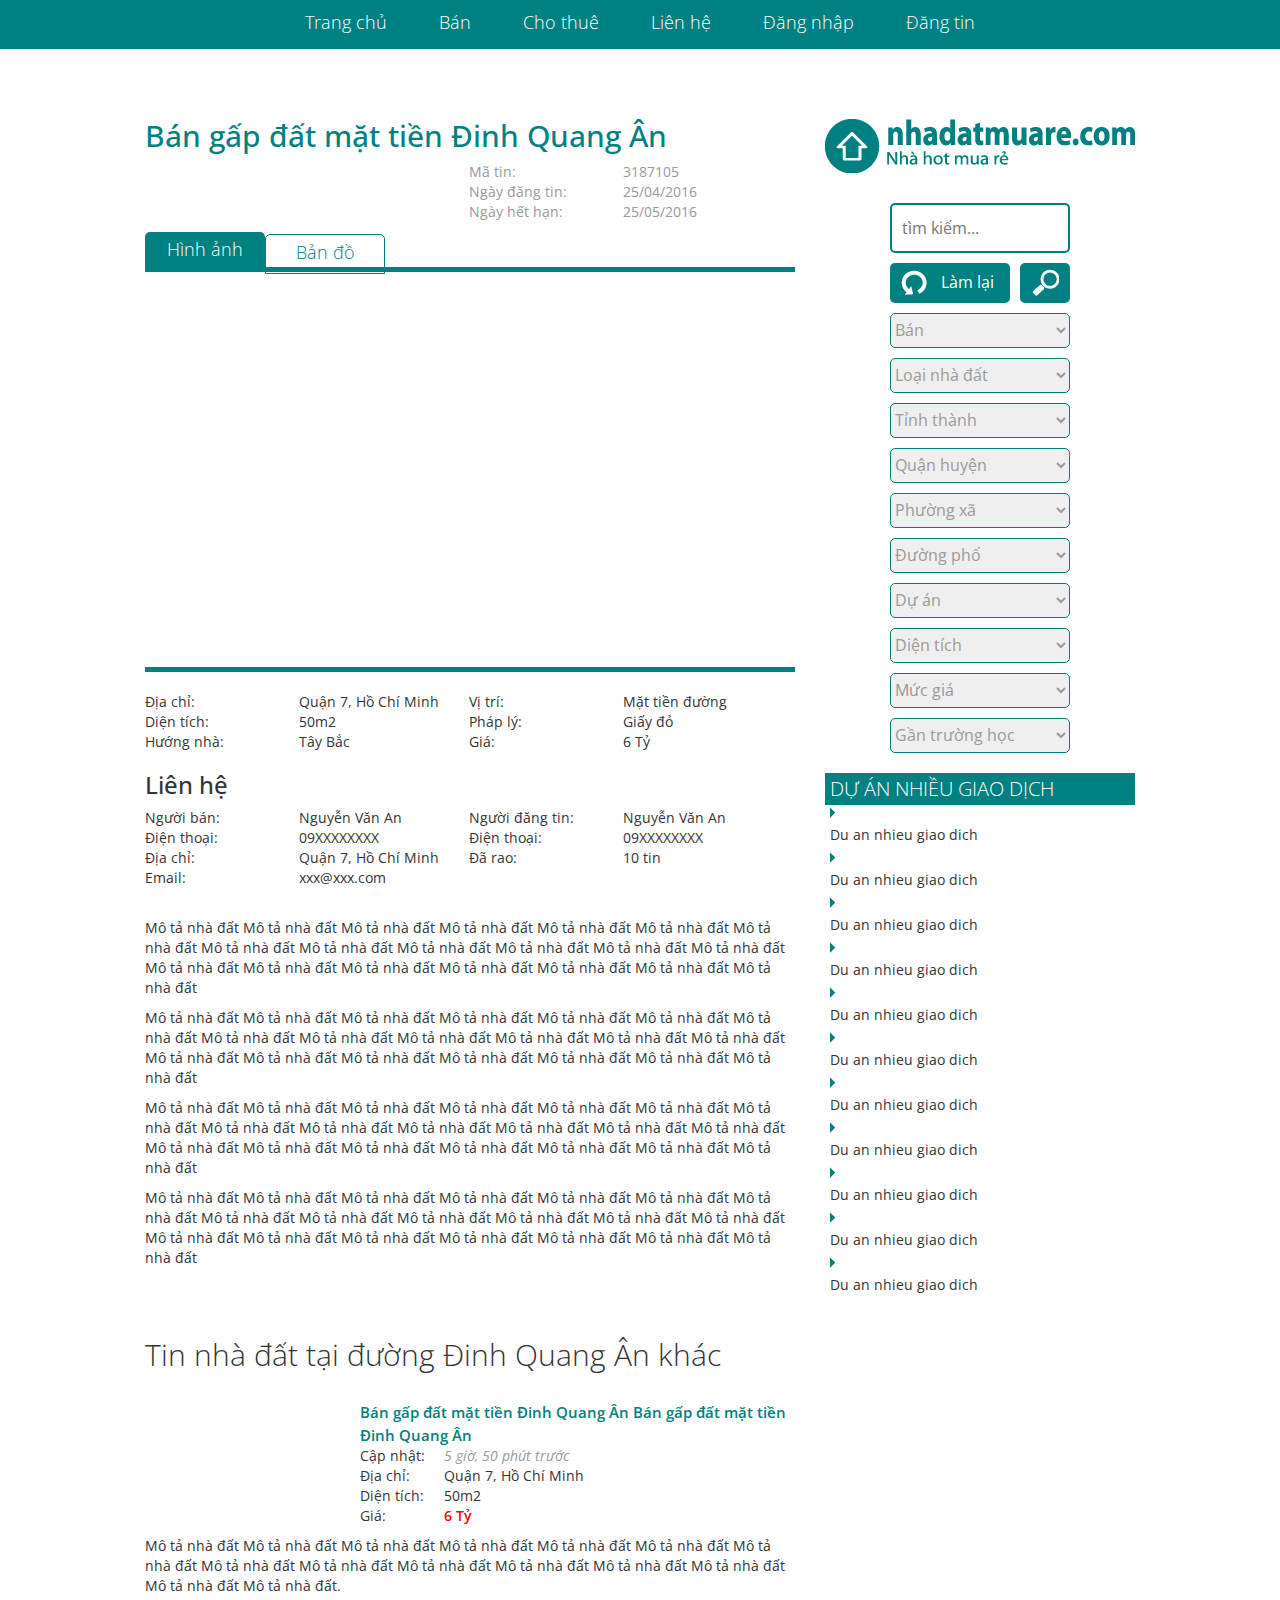
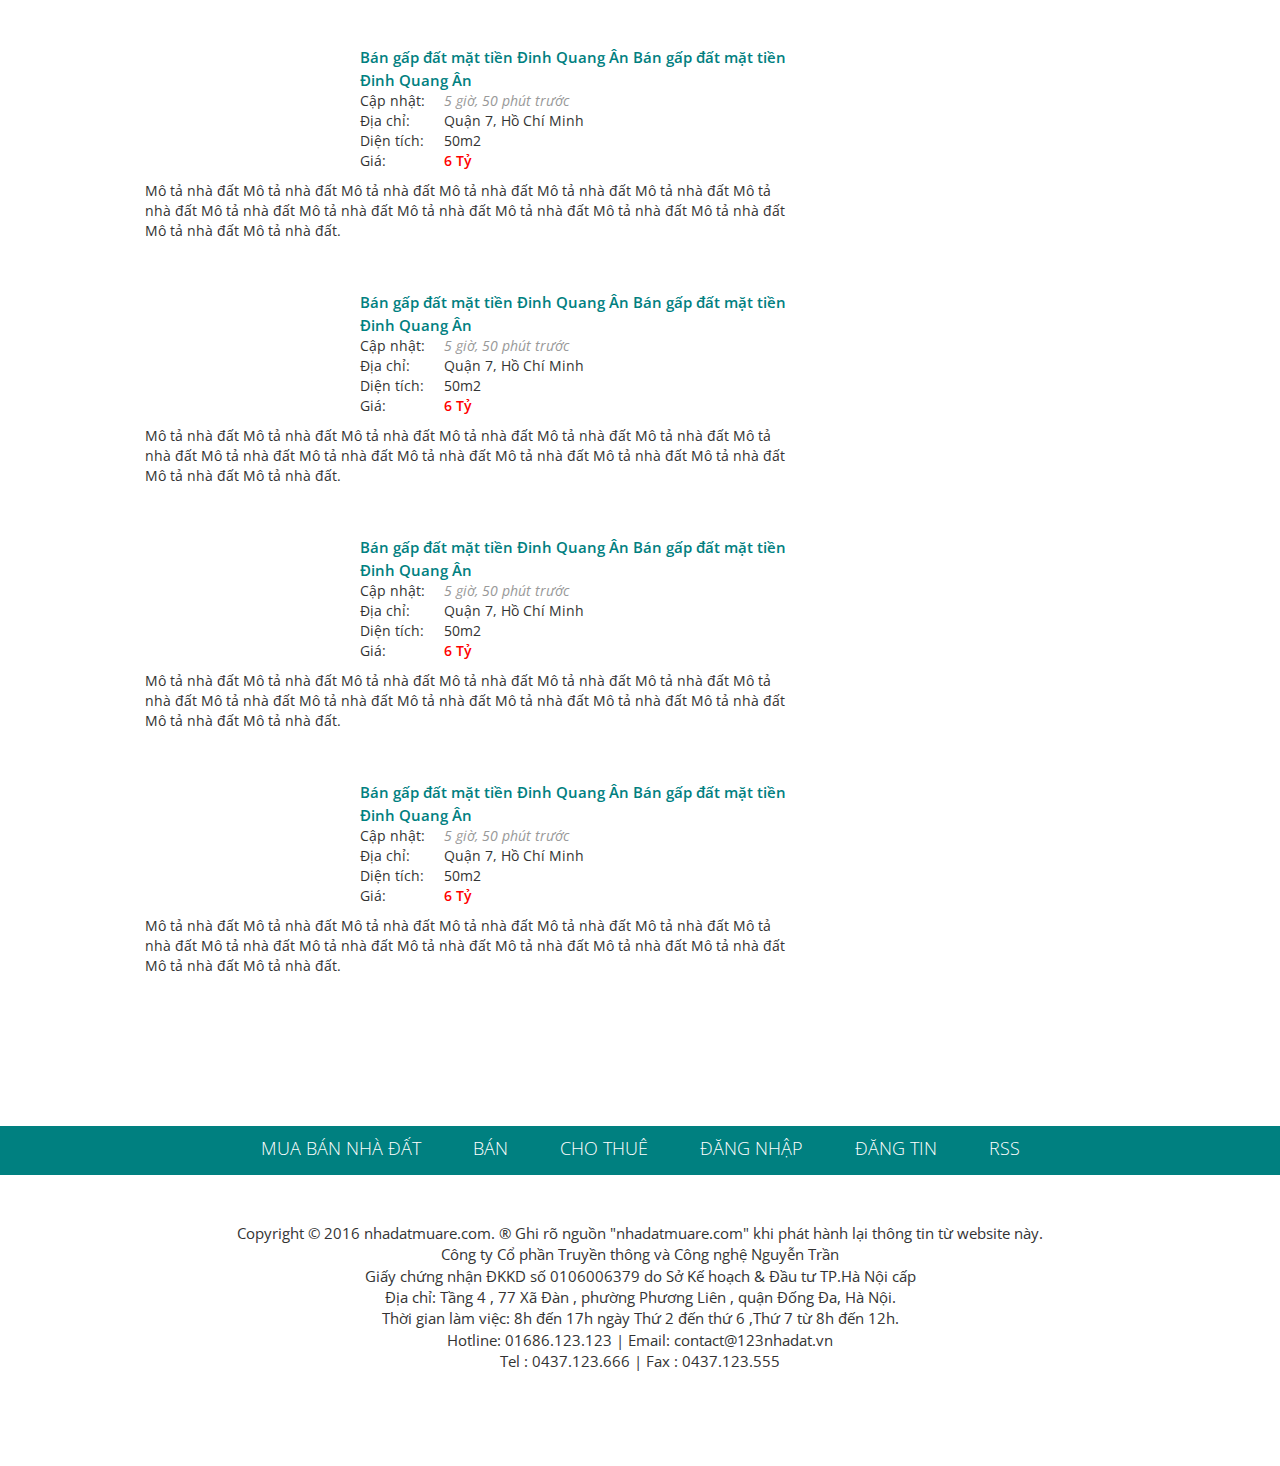
==== details.html @ 0d8617b7 "add Details page" ====
<!DOCTYPE html PUBLIC "-//W3C//DTD XHTML 1.0 Transitional//EN" "http://www.w3.org/TR/xhtml1/DTD/xhtml1-transitional.dtd">

<html>
	<head>
		<meta name="viewport" content="width=device-width, user-scalable=no, initial-scale=1.0, minimum-scale=1.0, maximum-scale=1.0">
		<meta http-equiv="content-language" content="vi-vn" />
		<meta http-equiv="content-type" content="text/html; charset=UTF-8">
		<title>Nhà hot mua rẻ</title>
		
		<link rel="stylesheet" type="text/css" href="bootstrap.min.css" />
		<link rel="stylesheet" type="text/css" href="style.css" />
		<link href='https://fonts.googleapis.com/css?family=Open+Sans:400,300,600,300italic,400italic,600italic,700,700italic,800italic,800&subset=latin,vietnamese' rel='stylesheet' type='text/css'>
		<style type="text/css">
	        @font-face {
	            font-family: 'Glyphicons Halflings';
	            src: url('fonts/glyphicons-halflings-regular.eot');
	        }
 		</style>
		<script src="bootstrap.min.js"></script>
		<script src="npm.js"></script>

	</head>
	<body >
		<div>
			<!-- HEADER -->
			<div>
				<!-- Nav bar -->
				<div class="NavArea">
					<ul class="nav nav-pills">
						<li><a href="#">Trang chủ</a></li>
						<li class="dropdown"><a href="#">Bán</a>
							<ul class="dropdown-menu" aria-labelledby="dropdownMenu1">
								<li><a href="#">Biệt thự</a></li>
								<li><a href="#">Đất nền dự án</a></li>
								<li><a href="#">Căn hộ chung cư</a></li>
								<li><a href="#">Nhà riêng</a></li>
								<li><a href="#">Nhà mặt phố</a></li>
								<li><a href="#">Nhà phân lô</a></li>
								<li><a href="#">Đất</a></a></li>
								<li><a href="#">Trang trại, khu nghỉ dưỡng</a></li>
								<li><a href="#">Kho, nhà xưởng</a></li>
								<li><a href="#">Khách sạn, nhà nghỉ</a></li>
								<li><a href="#">Mặt bằng, cửa hàng</a></li>
							</ul>	
						</li>
						<li><a href="#">Cho thuê</a></li>
						<li><a href="#">Liên hệ</a></li>
						<li><a href="#">Đăng nhập</a></li>
						<li><a href="#">Đăng tin</a></li>
					</ul>

				</div>

				
					

			</div>	

			<!-- PHẦN TIN TỨC -->
			<div class="container">
				<div class="col-xs-8">
					<div class="DetailsPage">
						<!-- PHẦN TIN CHI TIẾT -->
						<h2 id="DetailsTitle">Bán gấp đất mặt tiền Đinh Quang Ân</h2>

						<ul class="Info Blur">
							<li>
								<label>Mã tin:</label>
								<span>3187105</span>
							</li>
							<li>
								<label>Ngày đăng tin:</label>
								<span>25/04/2016</span>
							</li>
							<li>
								<label>Ngày hết hạn:</label>
								<span>25/05/2016</span>
							</li>
						</ul>	


						<div id="Details">
							<!-- HÌNH ẢNH & BẢN ĐỒ -->
							<div id="Tabs">
								<span class="activated" id="ImagesTab"><a href="#">Hình ảnh</a></span>
								<span id="MapTab"><a href="#">Bản đồ</a></span>
							</div>
							<div id="Details_Images">
								<img src="images/Images_1.jpg">
							</div>
						</div>

						<!-- Tóm tắt thông tin quan trọng -->
						<div>
							<ul class="Info LeftColumn">
								<li>
									<label>Địa chỉ:</label>
									<span>Quận 7, Hồ Chí Minh</span>
								</li>
								<li>
									<label>Diện tích:</label>
									<span>50m2</span>
								</li>
								<li>
									<label>Hướng nhà:</label>
									<span>Tây Bắc</span>
								</li>
							</ul>
							<ul class="Info">
								<li>
									<label>Vị trí:</label>
									<span>Mặt tiền đường</span>
								</li>
								<li>
									<label>Pháp lý:</label>
									<span>Giấy đỏ</span>
								</li>
								<li>
									<label>Giá:</label>
									<span>6 Tỷ</span>
								</li>
							</ul>	
						</div>


						<!-- Liên hệ -->
						<h3>Liên hệ</h3>
						<div>
							<ul class="Info LeftColumn">
								<li>
									<label>Người bán:</label>
									<span>Nguyễn Văn An</span>
								</li>
								<li>
									<label>Điện thoại:</label>
									<span>09XXXXXXXX</span>
								</li>
								<li>
									<label>Địa chỉ:</label>
									<span>Quận 7, Hồ Chí Minh</span>
								</li>
								<li>
									<label>Email:</label>
									<span>xxx@xxx.com</span>
								</li>
							</ul>
							<ul class="Info">
								<li>
									<label>Người đăng tin:</label>
									<span>Nguyễn Văn An</span>
								</li>
								<li>
									<label>Điện thoại:</label>
									<span>09XXXXXXXX</span>
								</li>
								<li>
									<label>Đã rao:</label>
									<span>10 tin</span>
								</li>
							</ul>	
						</div>

						<!-- Thông tin chi tiết -->
						<div class="DetailsInfo">
							<p>Mô tả nhà đất Mô tả nhà đất Mô tả nhà đất Mô tả nhà đất Mô tả nhà đất Mô tả nhà đất Mô tả nhà đất Mô tả nhà đất Mô tả nhà đất Mô tả nhà đất Mô tả nhà đất Mô tả nhà đất Mô tả nhà đất Mô tả nhà đất Mô tả nhà đất Mô tả nhà đất Mô tả nhà đất Mô tả nhà đất Mô tả nhà đất Mô tả nhà đất </p>
							<p>Mô tả nhà đất Mô tả nhà đất Mô tả nhà đất Mô tả nhà đất Mô tả nhà đất Mô tả nhà đất Mô tả nhà đất Mô tả nhà đất Mô tả nhà đất Mô tả nhà đất Mô tả nhà đất Mô tả nhà đất Mô tả nhà đất Mô tả nhà đất Mô tả nhà đất Mô tả nhà đất Mô tả nhà đất Mô tả nhà đất Mô tả nhà đất Mô tả nhà đất </p>
							<p>Mô tả nhà đất Mô tả nhà đất Mô tả nhà đất Mô tả nhà đất Mô tả nhà đất Mô tả nhà đất Mô tả nhà đất Mô tả nhà đất Mô tả nhà đất Mô tả nhà đất Mô tả nhà đất Mô tả nhà đất Mô tả nhà đất Mô tả nhà đất Mô tả nhà đất Mô tả nhà đất Mô tả nhà đất Mô tả nhà đất Mô tả nhà đất Mô tả nhà đất </p>
							<p>Mô tả nhà đất Mô tả nhà đất Mô tả nhà đất Mô tả nhà đất Mô tả nhà đất Mô tả nhà đất Mô tả nhà đất Mô tả nhà đất Mô tả nhà đất Mô tả nhà đất Mô tả nhà đất Mô tả nhà đất Mô tả nhà đất Mô tả nhà đất Mô tả nhà đất Mô tả nhà đất Mô tả nhà đất Mô tả nhà đất Mô tả nhà đất Mô tả nhà đất </p>	
						</div>	

					</div>



					<!-- PHẦN TIN LIÊN QUAN -->
					<div class="RelatedNews">
						<h2 id="NewsTitle">Tin nhà đất tại đường Đinh Quang Ân khác</h2>
						<div class="News">
							<div class="News_Images">
								<a href="#"><img src="images/Images_1.jpg"></a>
							</div>	
							<h3><a href="#">Bán gấp đất mặt tiền Đinh Quang Ân Bán gấp đất mặt tiền Đinh Quang Ân</a></h3>
							<ul>
								<li>
									<label>Cập nhật:</label>
									<span class="update_timestamp">5 giờ, 50 phút trước</span>
								</li>
								<li>
									<label>Địa chỉ:</label>
									<span>Quận 7, Hồ Chí Minh</span>
								</li>	
								<li>
									<label>Diện tích:</label>
									<span>50m2</span>
								</li>	
								<li>
									<label>Giá:</label>
									<span class="pricetag">6 Tỷ</span>
								</li>
							</ul>
							<p>Mô tả nhà đất Mô tả nhà đất Mô tả nhà đất Mô tả nhà đất Mô tả nhà đất Mô tả nhà đất Mô tả nhà đất Mô tả nhà đất Mô tả nhà đất Mô tả nhà đất Mô tả nhà đất  Mô tả nhà đất Mô tả nhà đất Mô tả nhà đất Mô tả nhà đất.</p>			
						</div>

						<div class="News">
							<div class="News_Images">
								<a href="#"><img src="images/Images_1.jpg"></a>
							</div>
							<h3><a href="#">Bán gấp đất mặt tiền Đinh Quang Ân Bán gấp đất mặt tiền Đinh Quang Ân</a></h3>
							<ul>
								<li>
									<label>Cập nhật:</label>
									<span class="update_timestamp">5 giờ, 50 phút trước</span>
								</li>
								<li>
									<label>Địa chỉ:</label>
									<span>Quận 7, Hồ Chí Minh</span>
								</li>	
								<li>
									<label>Diện tích:</label>
									<span>50m2</span>
								</li>	
								<li>
									<label>Giá:</label>
									<span class="pricetag">6 Tỷ</span>
								</li>
							</ul>
							<p>Mô tả nhà đất Mô tả nhà đất Mô tả nhà đất Mô tả nhà đất Mô tả nhà đất Mô tả nhà đất Mô tả nhà đất Mô tả nhà đất Mô tả nhà đất Mô tả nhà đất Mô tả nhà đất  Mô tả nhà đất Mô tả nhà đất Mô tả nhà đất Mô tả nhà đất.</p>			
						</div>

						<div class="News">
							<div class="News_Images">
								<a href="#"><img src="images/Images_1.jpg"></a>
							</div>
							<h3><a href="#">Bán gấp đất mặt tiền Đinh Quang Ân Bán gấp đất mặt tiền Đinh Quang Ân</a></h3>
							<ul>
								<li>
									<label>Cập nhật:</label>
									<span class="update_timestamp">5 giờ, 50 phút trước</span>
								</li>
								<li>
									<label>Địa chỉ:</label>
									<span>Quận 7, Hồ Chí Minh</span>
								</li>	
								<li>
									<label>Diện tích:</label>
									<span>50m2</span>
								</li>	
								<li>
									<label>Giá:</label>
									<span class="pricetag">6 Tỷ</span>
								</li>
							</ul>
							<p>Mô tả nhà đất Mô tả nhà đất Mô tả nhà đất Mô tả nhà đất Mô tả nhà đất Mô tả nhà đất Mô tả nhà đất Mô tả nhà đất Mô tả nhà đất Mô tả nhà đất Mô tả nhà đất  Mô tả nhà đất Mô tả nhà đất Mô tả nhà đất Mô tả nhà đất.</p>			
						</div>

						<div class="News">
							<div class="News_Images">
								<a href="#"><img src="images/Images_1.jpg"></a>
							</div>
							<h3><a href="#">Bán gấp đất mặt tiền Đinh Quang Ân Bán gấp đất mặt tiền Đinh Quang Ân</a></h3>
							<ul>
								<li>
									<label>Cập nhật:</label>
									<span class="update_timestamp">5 giờ, 50 phút trước</span>
								</li>
								<li>
									<label>Địa chỉ:</label>
									<span>Quận 7, Hồ Chí Minh</span>
								</li>	
								<li>
									<label>Diện tích:</label>
									<span>50m2</span>
								</li>	
								<li>
									<label>Giá:</label>
									<span class="pricetag">6 Tỷ</span>
								</li>
							</ul>
							<p>Mô tả nhà đất Mô tả nhà đất Mô tả nhà đất Mô tả nhà đất Mô tả nhà đất Mô tả nhà đất Mô tả nhà đất Mô tả nhà đất Mô tả nhà đất Mô tả nhà đất Mô tả nhà đất  Mô tả nhà đất Mô tả nhà đất Mô tả nhà đất Mô tả nhà đất.</p>			
						</div>

						<div class="News">
							<div class="News_Images">
								<a href="#"><img src="images/Images_1.jpg"></a>
							</div>
							<h3><a href="#">Bán gấp đất mặt tiền Đinh Quang Ân Bán gấp đất mặt tiền Đinh Quang Ân</a></h3>
							<ul>
								<li>
									<label>Cập nhật:</label>
									<span class="update_timestamp">5 giờ, 50 phút trước</span>
								</li>
								<li>
									<label>Địa chỉ:</label>
									<span>Quận 7, Hồ Chí Minh</span>
								</li>	
								<li>
									<label>Diện tích:</label>
									<span>50m2</span>
								</li>	
								<li>
									<label>Giá:</label>
									<span class="pricetag">6 Tỷ</span>
								</li>
							</ul>
							<p>Mô tả nhà đất Mô tả nhà đất Mô tả nhà đất Mô tả nhà đất Mô tả nhà đất Mô tả nhà đất Mô tả nhà đất Mô tả nhà đất Mô tả nhà đất Mô tả nhà đất Mô tả nhà đất  Mô tả nhà đất Mô tả nhà đất Mô tả nhà đất Mô tả nhà đất.</p>			
						</div>
					</div>

				</div>	

				<div class="col-xs-4">
					<div class="DetailsPage">
						<!-- logo -->
						<div id="logo">
							<img src="images/NDMR-slogan_2.png" alt="nhadatmuare.com"/>
						</div>

						<!-- Phần Vertical Search Area-->
						<div id="Vertical_SearchArea">		
							<input id="SearchBox" type="text" value placeholder="tìm kiếm..."> 
							
							<input id="UndoButton" type="button" value="Làm lại">
							<input id="SearchButton" type="submit" value="">
							<div class="blankspace"></div>

							<select class="TextBox" id="BanChoThue">
								<option selected="selected" value="1">Bán</option>
								<option value="2">Cho thuê</option>
							</select>	
							<select class="TextBox">
								<option selected="selected" value="1">Loại nhà đất</option>
								<option value="2">Biệt thự</option>
							</select>
							<select class="TextBox">
								<option selected="selected" value="1">Tỉnh thành</option>
								<option value="2">Hà Nội</option>
							</select>
							<select class="TextBox">
								<option value>Quận huyện</option>
							</select>
							<select class="TextBox">
								<option value>Phường xã</option>
							</select>
							<select class="TextBox">
								<option value>Đường phố</option>
							</select>
							<select class="TextBox">
								<option value>Dự án</option>
							</select>
							<select class="TextBox">
								<option value>Diện tích</option>
							</select>
							<select class="TextBox">
								<option value>Mức giá</option>
							</select>
							<select class="TextBox">
								<option value>Gần trường học</option>
							</select>
							
						</div>
					</div>	
					
					<!-- Dự án nhiều giao dịch -->
					<div id>
						<h3 id="Title_DANGD">DỰ ÁN NHIỀU GIAO DỊCH</h3>
						<ul id="List_DANGD">
	 						<li><a href="#">Du an nhieu giao dich</a></li>
	 						<li><a href="#">Du an nhieu giao dich</a></li>
	 						<li><a href="#">Du an nhieu giao dich</a></li>
	 						<li><a href="#">Du an nhieu giao dich</a></li>
	 						<li><a href="#">Du an nhieu giao dich</a></li>
	 						<li><a href="#">Du an nhieu giao dich</a></li>
	 						<li><a href="#">Du an nhieu giao dich</a></li>
	 						<li><a href="#">Du an nhieu giao dich</a></li>
	 						<li><a href="#">Du an nhieu giao dich</a></li>
	 						<li><a href="#">Du an nhieu giao dich</a></li>
	 						<li><a href="#">Du an nhieu giao dich</a></li>

						</ul>
					</div>			
				</div>	


			</div>
				
					





			
			<!-- FOOTER -->	
			<div>
				<div class="NavArea" id="Footer">
					<ul class="nav nav-pills" id="FooterNav">
						<li><a href="http://nhadatmuare.com/">MUA BÁN NHÀ ĐẤT</a></li>
						<li><a href="#">BÁN</a></li>
						<li><a href="#">CHO THUÊ</a></li>
						<li><a href="#">ĐĂNG NHẬP</a></li>
						<li><a href="#">ĐĂNG TIN</a></li>
						<li><a href="#">RSS</a></li>
					</ul>
				</div>
				
				<div class="jumbotron" id="FooterJumbotron">
					<p>Copyright © 2016 nhadatmuare.com. ® Ghi rõ nguồn "nhadatmuare.com" khi phát hành lại thông tin từ website này.<br>
					Công ty Cổ phần Truyền thông và Công nghệ Nguyễn Trần<br>
					Giấy chứng nhận ĐKKD số 0106006379 do Sở Kế hoạch & Đầu tư TP.Hà Nội cấp<br>
					Địa chỉ: Tầng 4 , 77 Xã Đàn , phường Phương Liên , quận Đống Đa, Hà Nội.<br>
					Thời gian làm việc: 8h đến 17h ngày Thứ 2 đến thứ 6 ,Thứ 7 từ 8h đến 12h.<br>
					Hotline: 01686.123.123 | Email: contact@123nhadat.vn<br>
					Tel : 0437.123.666 | Fax : 0437.123.555</p>

			</div>	

		</div>	
	</body>
</html>
---- style.css ----
* {
	font-family: 'Open Sans', sans-serif;
	font-weight: 400;
	font-size: 14px;
}

/* PHẦN NAV */
.NavArea {
	background-color: #008080;
	width: 100%;
	text-align: center;
}
.nav {
	display: inline-block;
}
.nav li a {
	color: #fff;
	font-size: 18px;
	font-weight: 300;
	padding-left: 25px;
	padding-right: 25px; 
	border-bottom-style: solid;
	border-bottom-width: 3px;
	border-bottom-color: #008080;
}
.nav > li > a:hover,
.nav > li > a:focus,
.nav .open > a:hover,
.nav .open > a:focus {
	border-radius: 0px;
	background-color: #008080;
	color: #fff;
	border-bottom-color: #fff;
}

.nav #PostNews {
	width: 150px;
	height: 35px;
	margin-top: 5px;
	margin-bottom: 5px;
    text-align: center;

}
.nav #PostNews a {
	color: #fff;
	font-size: 18px;
	font-weight: 300;
	text-decoration: none;
	position: relative;
    display: block;
    padding-top: 4px;
    padding-bottom: 4px;
    border-style: solid;
	border-width: 1px;
	border-color: #fff;
	border-radius: 3px;
}
.nav #PostNews a:hover,
.nav #PostNews a:focus{
	color: #00CED1;
	border-color: #00CED1;
	background-color: #008080;
}

/* PHẦN JUMPBOTRON - SEARCH AREA */
.jumbotron {
	background-color: #66CDAA;
}
#logo img {
	display: block;
	margin-left: auto;
    margin-right: auto;
    margin-bottom: 30px;
}
#SearchArea {
	width: 1000px;
	margin-left: auto;
    margin-right: auto;
    font-size: 16px;
	font-weight: 400;
}

#SearchArea .TextBox {
	color: #999;
	border: none;
	border-radius: 2px;
	width: 162px;
	height: 30px;
	margin: 5px;
	padding-left: 10px;
}

#SearchArea #BanChoThue {
	width: 100px;
	height: 55px;
	border-radius: 2px;
}

#SearchArea #SearchBox {
	width: 750px;
	height: 55px;
	border: none;
	border-radius: 2px;
	margin: 5px;
	padding-left: 10px;
}

#SearchArea #SearchButton {
	width: 100px;
	height: 55px;
	background-color: #008080;
	color: #fff;
	font-weight: 400;
	border: none;
	border-radius: 2px;
	margin: 5px;
}
#SearchArea #UndoButton {
	width: 162px;
	height: 30px;
	background-color: #008080;
	color: #fff;
	font-size: 16px;
	font-weight: 400;
	border: none;
	border-radius: 2px;
	margin: 5px;
}

/*PHAN TIN TUC*/
.container {
	width: 1050px;
}
#NewsTitle {	
	font-weight: 300;
	font-size: 30px;
	margin-top: 0px;
	margin-bottom: 30px;
}
.News {
	margin-bottom: 50px;
}
.News .News_Images{
	float: left;
	margin-right: 15px;
	width: 200px;
	height: 125px;
	position: relative;
	overflow: hidden;
}	
.News .News_Images img {	
	width: 100%;
	height: auto;
	position: absolute;
	top: 50%;
	bottom: 50%;
	margin: auto;
	
}
.News h3 {
	height: 45px;
	margin-top: 0px;
	margin-bottom: 0px;
}	
.News h3 a{
	color: #008080;
	font-weight: 600;
	font-size: 15px;
	line-height: 23px;
	text-decoration: none;
}
.News h3 a:hover,
.News h3 a:focus {
	color: #00CED1;
}
.News ul {
	margin:0px;
}
.News ul li {
	list-style: none;
	line-height: 20px;
}
.News ul li label {
	font-weight: 400;
	font-size: 14px;
	width: 80px;
	margin: 0px;
}

.News ul li .update_timestamp {
	color: #999;
	font-style: italic;
}

.News ul li .pricetag {
	color: #FF0000;
	font-weight: 600;
}

.News p {
	margin-left: 0px;
	margin-top: 10px;
	font-weight: 400;
}




/* PHẦN CHẠY QUẢNG CÁO */
#QuangCao {
	width: 100%;
}

/* PHẦN DỰ ÁN NHIỀU GIAO DỊCH */
#Title_DANGD {
	background-color: #008080;
	color: #fff;
	padding: 5px;
	font-size: 20px;
	font-weight: 300;
	margin-bottom: 0px;
}
#List_DANGD {
	padding-left: 0px;
}
#List_DANGD li {
	list-style-image: url('images/list-bullet.png');
	list-style-position: inside;
}
#List_DANGD li a {
	display: block;
	padding: 5px;
	text-decoration: none;
	color: #333;
}
#List_DANGD li a:hover,
#List_DANGD li a:focus {
	color: #fff;
	background-color: #66CDAA;
}


/*FOOTER*/
#Footer {
	margin-top: 100px;
}

#FooterNav {
	background-color: #008080;
}
#FooterJumbotron {
	background-color: #fff;

}
#FooterJumbotron p {
	font-size: 15px;
	font-weight: 400;
	text-align: center;
}

/***********************************
TRANG CHI TIẾT
************************************/

/* PHẦN TIN CHI TIẾT */

.DetailsPage #DetailsTitle {
	color: #008080;
	margin-top: 70px;
}


.DetailsPage .Info {
	padding-left: 324px;
	
}
.DetailsPage .Info li{
	list-style: none;
	line-height: 20px;
}
.Blur {
	color: #999;
}

.DetailsPage .Info li label {
	font-weight: 400;
	font-size: 14px;
	width: 150px;
	margin: 0px;
}
.DetailsPage #Details #Tabs {
	height: 40px;
	border-bottom-style: solid;
	border-bottom-color: #008080;
	border-bottom-width: 5px;
	position: relative;
}


.DetailsPage #Details #Tabs span{	
	display: block;
	width: 120px;
	height: 40px;
	text-align: center;
	border-style: solid;
	border-width: 1px;
	border-color: #008080;
	border-top-right-radius: 5px;
	border-top-left-radius: 5px;
	padding-top: 5px;
}
.DetailsPage #Details #Tabs span a {
	font-size: 18px;
	font-weight: 300;
	color: #008080;
	text-decoration: none;
}
.DetailsPage #Details #Tabs span.activated {
	border: none;
	border-color: #008080;
	background-color: #008080;
}

.DetailsPage #Details #Tabs span.activated a {
	color: #fff;
}

.DetailsPage #Details #Tabs #ImageTab {
	position: absolute;
	top: 0px;
	left: 0px;
}
.DetailsPage #Details #Tabs #MapTab {
	position: absolute;
	top: 2px;
	left: 120px;
}

.DetailsPage #Details_Images {
	width: 650px;
	height: 400px;
	position: relative;
	overflow: hidden;
	border-bottom-style: solid;
	border-bottom-color: #008080;
	border-bottom-width: 5px;
	margin-bottom: 20px;
}
.DetailsPage #Details_Images img {
	width: 100%;
	height: auto;
	position: absolute;
	top: 50%;
	bottom: 50%;
	margin:auto;
}
.DetailsPage .LeftColumn {
	padding-left: 0px;
	float: left;
}
.DetailsPage .DetailsInfo {
	margin-top: 50px;
}
/* PHẦN TIN LIÊN QUAN */
.RelatedNews {
	margin-top: 70px;
}
/* PHẦN VERTICAL SEARCH AREA */

.DetailsPage #logo{
	margin-top: 70px;
}
.DetailsPage #logo img {
	width: 100%;
	height: auto;
}

#Vertical_SearchArea {
	text-align: center;
	font-size: 16px;
	padding-left: 65px;
	padding-right: 65px;
	position: relative;
}

#Vertical_SearchArea #SearchBox {
	display: block;
	width: 180px;
	height: 50px;
	border: solid;
	border-width: 2px;
	border-color: #008080;
	border-radius: 5px;
	margin-top: 10px;
	margin-bottom: 10px;
	padding-left: 10px;

}
#Vertical_SearchArea .TextBox {
	display: block;
	color: #999;
	width: 180px;
	height: 35px;
	border: solid;
	border-width: 1.5px;
	border-color: #008080;	
	border-radius: 5px;
	margin-top: 10px;
	margin-bottom: 10px;
}
#Vertical_SearchArea #SearchButton {
	width: 50px;
	height: 40px;
	background-color: #008080;
	border-width: 0px;
	border-radius: 5px;
	background-image: url('images/search-icon.png');
	background-repeat: no-repeat;
	background-position: center;
	position: absolute;
	top: 60px;
	left: 195px;
	
}

#Vertical_SearchArea #UndoButton {
	width: 120px;
	height: 40px;
	color: #fff;
	font-size: 16px;
	padding-left: 40px;
	background-color: #008080;
	border-width: 0px;
	border-radius: 5px;
	background-image: url('images/undo-icon.png');
	background-repeat: no-repeat;
	background-position: 10px;
	position: absolute;
	top: 60px;
	left: 65px;
}

#Vertical_SearchArea .blankspace {
	display: block;
	width: 100%;
	height: 40px;
}
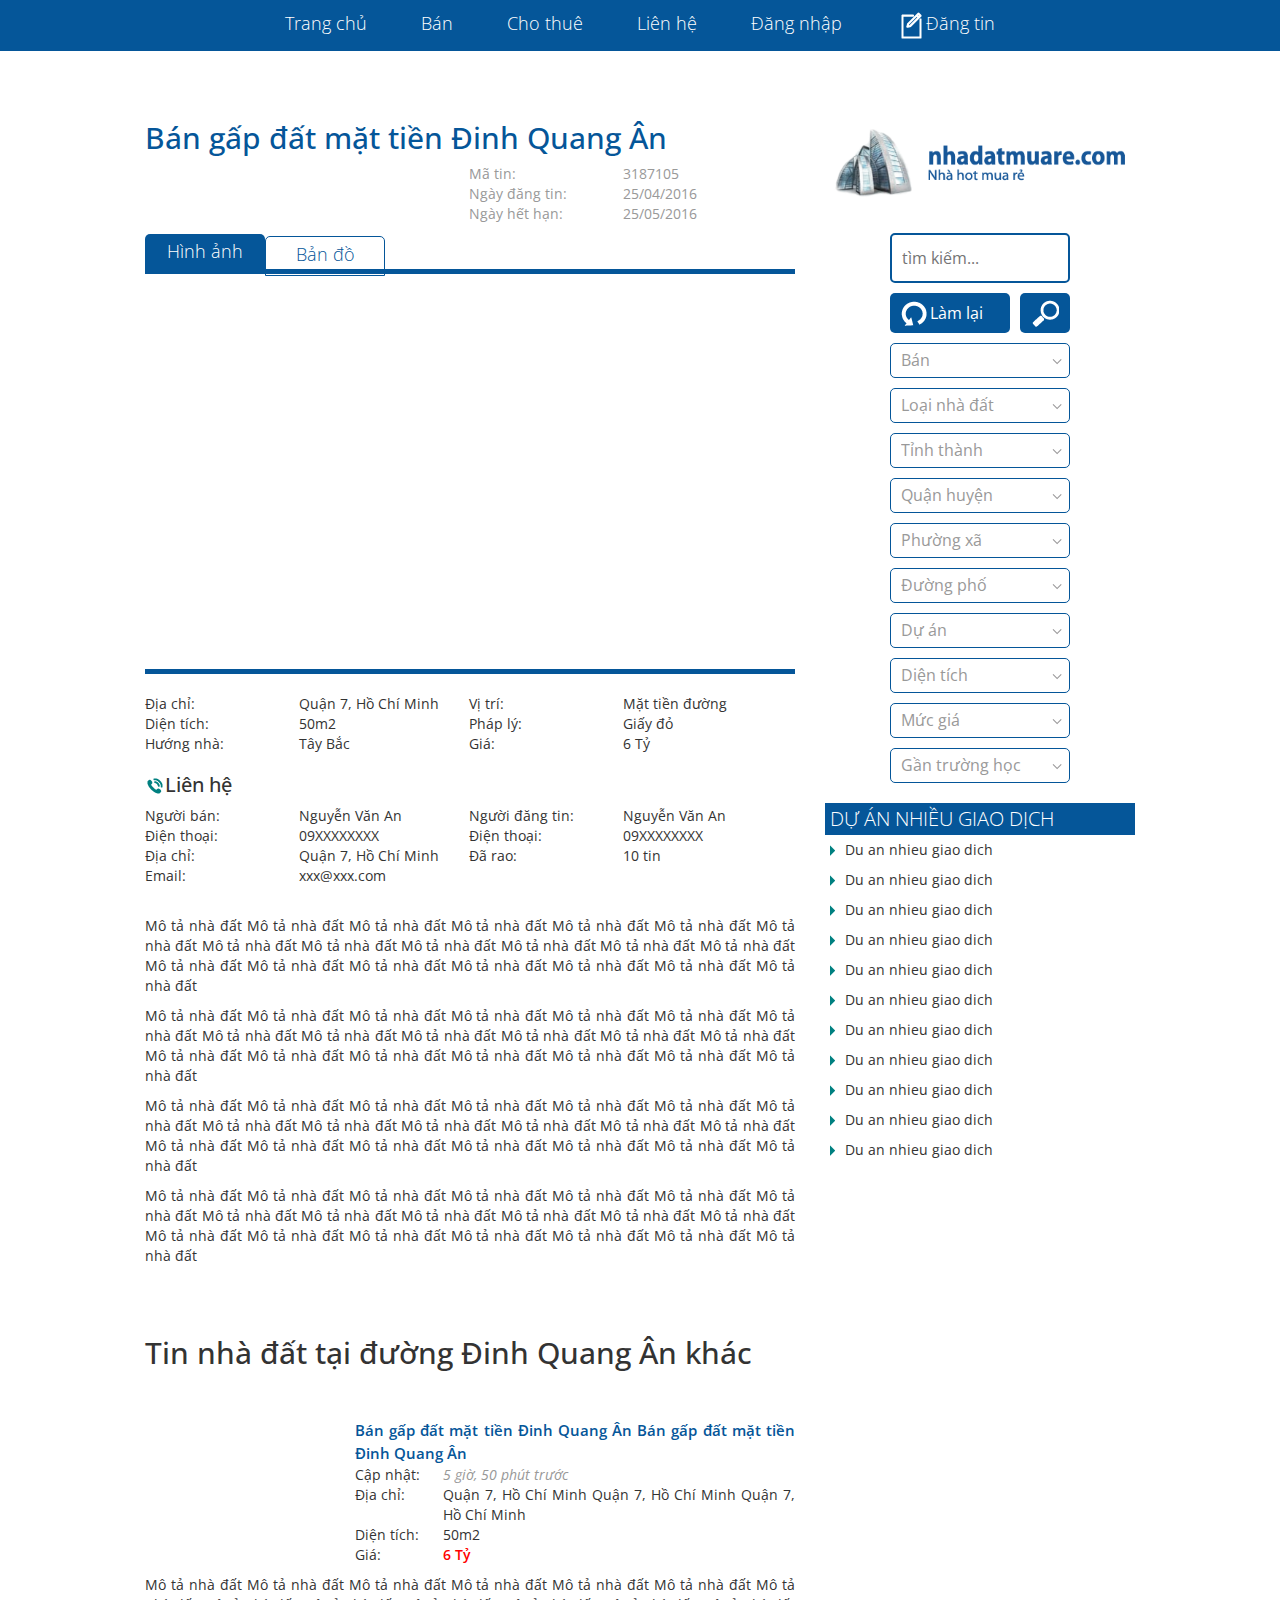
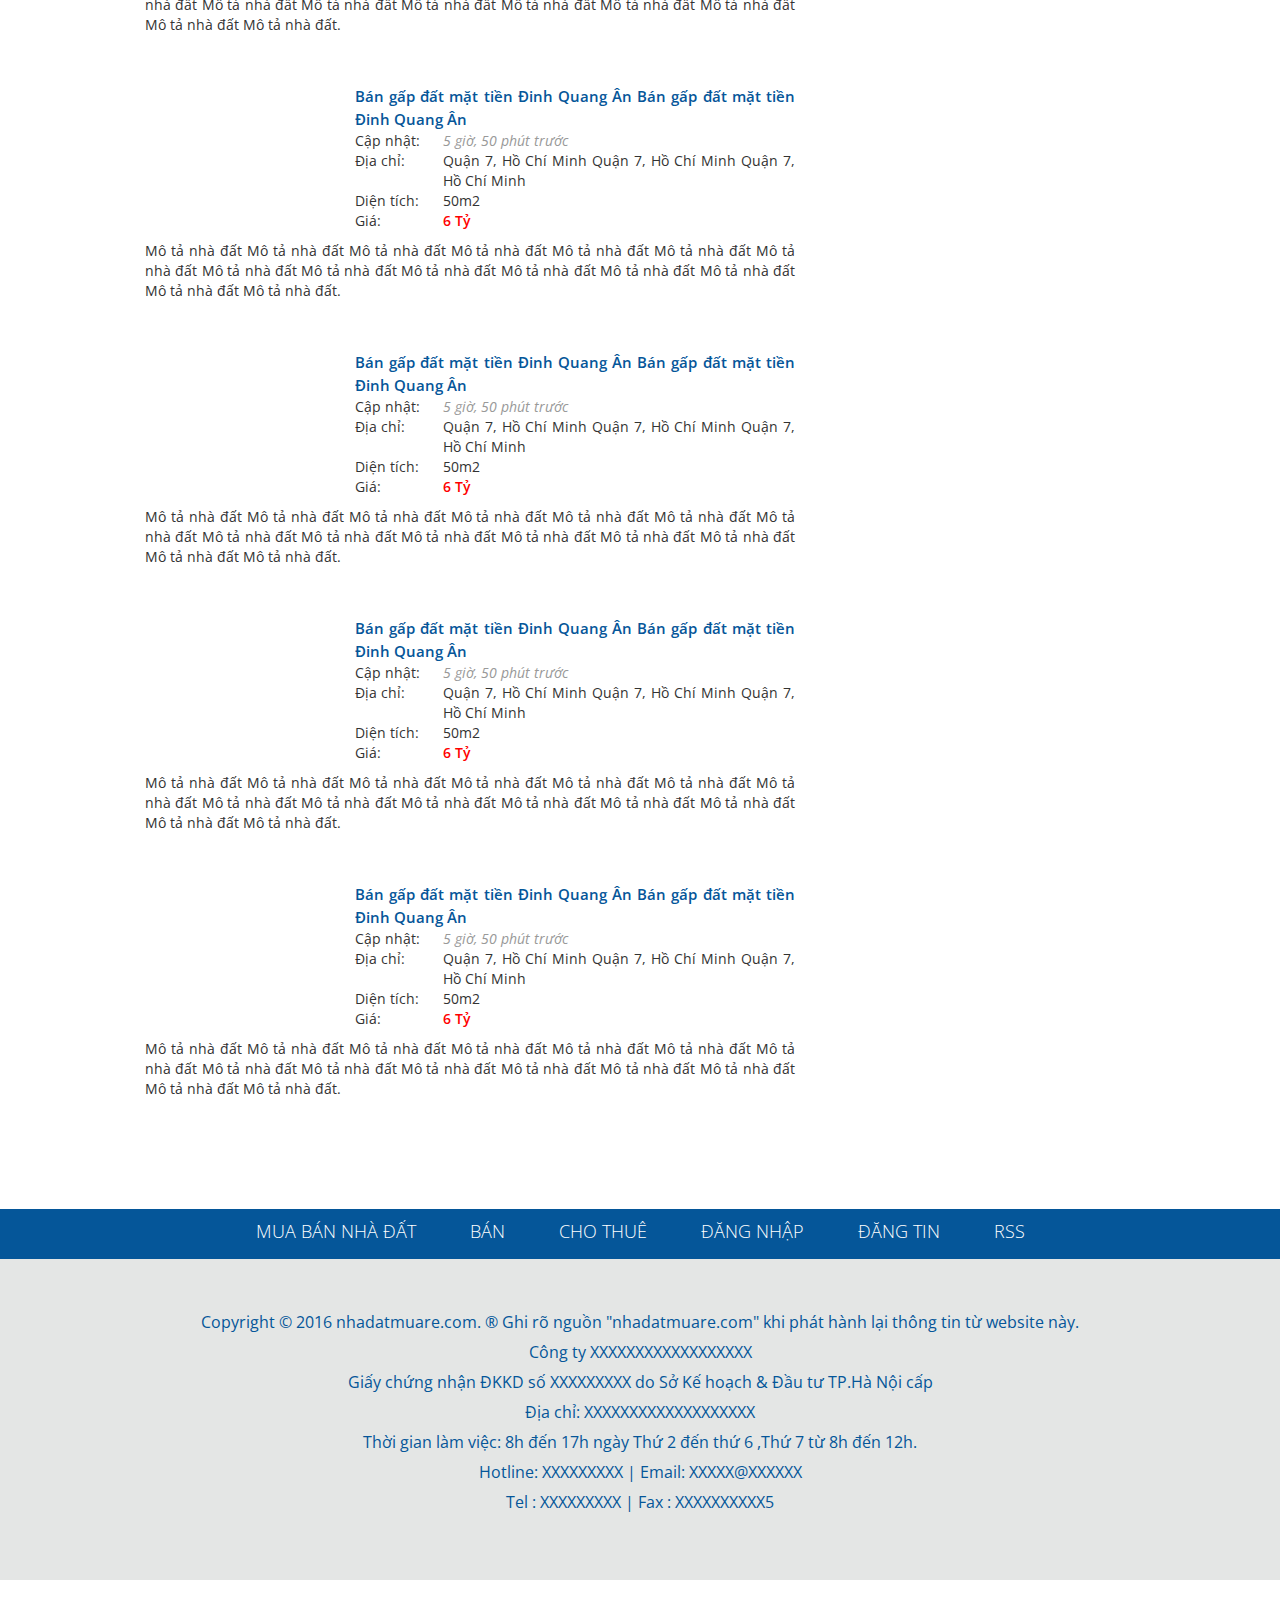
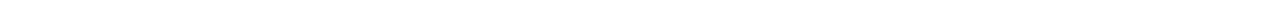
==== commit cade6476: "change" ====
--- a/details.html
+++ b/details.html
@@ -25,34 +25,45 @@
 			<!-- HEADER -->
 			<div>
 				<!-- Nav bar -->
-				<div class="NavArea">
-					<ul class="nav nav-pills">
-						<li><a href="#">Trang chủ</a></li>
-						<li class="dropdown"><a href="#">Bán</a>
-							<ul class="dropdown-menu" aria-labelledby="dropdownMenu1">
-								<li><a href="#">Biệt thự</a></li>
-								<li><a href="#">Đất nền dự án</a></li>
-								<li><a href="#">Căn hộ chung cư</a></li>
-								<li><a href="#">Nhà riêng</a></li>
-								<li><a href="#">Nhà mặt phố</a></li>
-								<li><a href="#">Nhà phân lô</a></li>
-								<li><a href="#">Đất</a></a></li>
-								<li><a href="#">Trang trại, khu nghỉ dưỡng</a></li>
-								<li><a href="#">Kho, nhà xưởng</a></li>
-								<li><a href="#">Khách sạn, nhà nghỉ</a></li>
-								<li><a href="#">Mặt bằng, cửa hàng</a></li>
-							</ul>	
-						</li>
-						<li><a href="#">Cho thuê</a></li>
-						<li><a href="#">Liên hệ</a></li>
-						<li><a href="#">Đăng nhập</a></li>
-						<li><a href="#">Đăng tin</a></li>
-					</ul>
-
-				</div>
-
-				
-					
+				<div id="nav">
+		            <div id="nav_wrapper">
+		                <ul class="mainmenu">
+		                    <li><a href="#">Trang chủ</a></li>
+		                    <li><a href="#">Bán</a>
+		                        <ul class="dropdown">
+		                        	<li><a href="#">Đất nền</a></li>
+		                            <li><a href="#">Căn hộ chung cư</a></li>
+		                            <li><a href="#">Nhà riêng</a></li>
+						            <li><a href="#">Nhà mặt phố</a></li>
+									<li><a href="#">Nhà phân lô</a></li>
+									<li><a href="#">Đất</a></a></li>
+									<li><a href="#">Mặt bằng, cửa hàng</a></li>								<li><a href="#">Kho, nhà xưởng</a></li>
+									<li><a href="#">Khách sạn, nhà nghỉ</a></li>                            
+									<li><a href="#">Biệt thự</a></li>
+									<li><a href="#">Trang trại, khu nghỉ dưỡng</a></li>
+		                        </ul>
+		                    </li>
+		                    <li><a href="#">Cho thuê</a>
+		                        <ul class="dropdown">
+		                            <li><a href="#">Nhà mặt phố</a></li>
+		                            <li><a href="#">Nhà riêng</a></li>
+		                            <li><a href="#">Căn hộ chung cư</a></li>
+		                            <li><a href="#">Nhà trọ, phòng trọ</a></li>
+		                            <li><a href="#">Cửa hàng, ki ốt</a></li>
+		                            <li><a href="#">Văn phòng</a></li>		                            
+		                            <li><a href="#">Kho, xưởng</a></li>
+		                            <li><a href="#">Đất</a></li>
+		                            <li><a href="#">Biệt thư</a></li>
+		                            <li><a href="#">Khách sạn, nhà nghỉ</a></li>
+		                            <li><a href="#">Các loại bất động sản khác</a></li>
+		                        </ul>
+		                    </li>
+		                    <li><a href="#">Liên hệ</a></li>
+		                    <li><a href="#">Đăng nhập</a></li>
+		                    <li><a id="post" href="#"><img src="images/new-file-icon.png">Đăng tin</a></li>
+		                </ul>
+		            </div>
+		        </div>
 
 			</div>	
 
@@ -124,7 +135,7 @@
 
 
 						<!-- Liên hệ -->
-						<h3>Liên hệ</h3>
+						<h3><img src="images/phone-call-icon.png">Liên hệ</h3>
 						<div>
 							<ul class="Info LeftColumn">
 								<li>
@@ -169,150 +180,176 @@
 						</div>	
 
 					</div>
-
-
-
-					<!-- PHẦN TIN LIÊN QUAN -->
+                
+
+
+
+					<!-- PHẦN TIN LIÊN QUAN -->     
 					<div class="RelatedNews">
 						<h2 id="NewsTitle">Tin nhà đất tại đường Đinh Quang Ân khác</h2>
-						<div class="News">
-							<div class="News_Images">
-								<a href="#"><img src="images/Images_1.jpg"></a>
-							</div>	
-							<h3><a href="#">Bán gấp đất mặt tiền Đinh Quang Ân Bán gấp đất mặt tiền Đinh Quang Ân</a></h3>
-							<ul>
-								<li>
-									<label>Cập nhật:</label>
-									<span class="update_timestamp">5 giờ, 50 phút trước</span>
-								</li>
-								<li>
-									<label>Địa chỉ:</label>
-									<span>Quận 7, Hồ Chí Minh</span>
-								</li>	
-								<li>
-									<label>Diện tích:</label>
-									<span>50m2</span>
-								</li>	
-								<li>
-									<label>Giá:</label>
-									<span class="pricetag">6 Tỷ</span>
-								</li>
-							</ul>
-							<p>Mô tả nhà đất Mô tả nhà đất Mô tả nhà đất Mô tả nhà đất Mô tả nhà đất Mô tả nhà đất Mô tả nhà đất Mô tả nhà đất Mô tả nhà đất Mô tả nhà đất Mô tả nhà đất  Mô tả nhà đất Mô tả nhà đất Mô tả nhà đất Mô tả nhà đất.</p>			
-						</div>
-
-						<div class="News">
-							<div class="News_Images">
-								<a href="#"><img src="images/Images_1.jpg"></a>
-							</div>
-							<h3><a href="#">Bán gấp đất mặt tiền Đinh Quang Ân Bán gấp đất mặt tiền Đinh Quang Ân</a></h3>
-							<ul>
-								<li>
-									<label>Cập nhật:</label>
-									<span class="update_timestamp">5 giờ, 50 phút trước</span>
-								</li>
-								<li>
-									<label>Địa chỉ:</label>
-									<span>Quận 7, Hồ Chí Minh</span>
-								</li>	
-								<li>
-									<label>Diện tích:</label>
-									<span>50m2</span>
-								</li>	
-								<li>
-									<label>Giá:</label>
-									<span class="pricetag">6 Tỷ</span>
-								</li>
-							</ul>
-							<p>Mô tả nhà đất Mô tả nhà đất Mô tả nhà đất Mô tả nhà đất Mô tả nhà đất Mô tả nhà đất Mô tả nhà đất Mô tả nhà đất Mô tả nhà đất Mô tả nhà đất Mô tả nhà đất  Mô tả nhà đất Mô tả nhà đất Mô tả nhà đất Mô tả nhà đất.</p>			
-						</div>
-
-						<div class="News">
-							<div class="News_Images">
-								<a href="#"><img src="images/Images_1.jpg"></a>
-							</div>
-							<h3><a href="#">Bán gấp đất mặt tiền Đinh Quang Ân Bán gấp đất mặt tiền Đinh Quang Ân</a></h3>
-							<ul>
-								<li>
-									<label>Cập nhật:</label>
-									<span class="update_timestamp">5 giờ, 50 phút trước</span>
-								</li>
-								<li>
-									<label>Địa chỉ:</label>
-									<span>Quận 7, Hồ Chí Minh</span>
-								</li>	
-								<li>
-									<label>Diện tích:</label>
-									<span>50m2</span>
-								</li>	
-								<li>
-									<label>Giá:</label>
-									<span class="pricetag">6 Tỷ</span>
-								</li>
-							</ul>
-							<p>Mô tả nhà đất Mô tả nhà đất Mô tả nhà đất Mô tả nhà đất Mô tả nhà đất Mô tả nhà đất Mô tả nhà đất Mô tả nhà đất Mô tả nhà đất Mô tả nhà đất Mô tả nhà đất  Mô tả nhà đất Mô tả nhà đất Mô tả nhà đất Mô tả nhà đất.</p>			
-						</div>
-
-						<div class="News">
-							<div class="News_Images">
-								<a href="#"><img src="images/Images_1.jpg"></a>
-							</div>
-							<h3><a href="#">Bán gấp đất mặt tiền Đinh Quang Ân Bán gấp đất mặt tiền Đinh Quang Ân</a></h3>
-							<ul>
-								<li>
-									<label>Cập nhật:</label>
-									<span class="update_timestamp">5 giờ, 50 phút trước</span>
-								</li>
-								<li>
-									<label>Địa chỉ:</label>
-									<span>Quận 7, Hồ Chí Minh</span>
-								</li>	
-								<li>
-									<label>Diện tích:</label>
-									<span>50m2</span>
-								</li>	
-								<li>
-									<label>Giá:</label>
-									<span class="pricetag">6 Tỷ</span>
-								</li>
-							</ul>
-							<p>Mô tả nhà đất Mô tả nhà đất Mô tả nhà đất Mô tả nhà đất Mô tả nhà đất Mô tả nhà đất Mô tả nhà đất Mô tả nhà đất Mô tả nhà đất Mô tả nhà đất Mô tả nhà đất  Mô tả nhà đất Mô tả nhà đất Mô tả nhà đất Mô tả nhà đất.</p>			
-						</div>
-
-						<div class="News">
-							<div class="News_Images">
-								<a href="#"><img src="images/Images_1.jpg"></a>
-							</div>
-							<h3><a href="#">Bán gấp đất mặt tiền Đinh Quang Ân Bán gấp đất mặt tiền Đinh Quang Ân</a></h3>
-							<ul>
-								<li>
-									<label>Cập nhật:</label>
-									<span class="update_timestamp">5 giờ, 50 phút trước</span>
-								</li>
-								<li>
-									<label>Địa chỉ:</label>
-									<span>Quận 7, Hồ Chí Minh</span>
-								</li>	
-								<li>
-									<label>Diện tích:</label>
-									<span>50m2</span>
-								</li>	
-								<li>
-									<label>Giá:</label>
-									<span class="pricetag">6 Tỷ</span>
-								</li>
-							</ul>
-							<p>Mô tả nhà đất Mô tả nhà đất Mô tả nhà đất Mô tả nhà đất Mô tả nhà đất Mô tả nhà đất Mô tả nhà đất Mô tả nhà đất Mô tả nhà đất Mô tả nhà đất Mô tả nhà đất  Mô tả nhà đất Mô tả nhà đất Mô tả nhà đất Mô tả nhà đất.</p>			
-						</div>
-					</div>
-
-				</div>	
-
+                        <div class="News">
+                            <div class="News_Images">
+                                <a href="#"><img src="images/Images_1.jpg"></a>
+                            </div>
+                            <div class="News_Title">	
+                                <h3><a href="#">Bán gấp đất mặt tiền Đinh Quang Ân Bán gấp đất mặt tiền Đinh Quang Ân</a></h3>
+                            </div>
+                            <div class="News_Info">	
+                                <ul>
+                                    <li>
+                                        <label>Cập nhật:</label>
+                                        <span class="update_timestamp">5 giờ, 50 phút trước</span>
+                                    </li>
+                                    <li>
+                                        <label>Địa chỉ:</label>
+                                        <span>Quận 7, Hồ Chí Minh Quận 7, Hồ Chí Minh Quận 7, Hồ Chí Minh</span>
+                                    </li>	
+                                    <li>
+                                        <label>Diện tích:</label>
+                                        <span>50m2</span>
+                                    </li>	
+                                    <li>
+                                        <label>Giá:</label>
+                                        <span class="pricetag">6 Tỷ</span>
+                                    </li>
+                                </ul>
+                            </div>	
+                            <p>Mô tả nhà đất Mô tả nhà đất Mô tả nhà đất Mô tả nhà đất Mô tả nhà đất Mô tả nhà đất Mô tả nhà đất Mô tả nhà đất Mô tả nhà đất Mô tả nhà đất Mô tả nhà đất  Mô tả nhà đất Mô tả nhà đất Mô tả nhà đất Mô tả nhà đất.</p>	
+                            <div class="meo"></div>		
+                        </div>
+
+                        <div class="News">
+                            <div class="News_Images">
+                                <a href="#"><img src="images/Images_1.jpg"></a>
+                            </div>
+                            <div class="News_Title">	
+                                <h3><a href="#">Bán gấp đất mặt tiền Đinh Quang Ân Bán gấp đất mặt tiền Đinh Quang Ân</a></h3>
+                            </div>
+                            <div class="News_Info">	
+                                <ul>
+                                    <li>
+                                        <label>Cập nhật:</label>
+                                        <span class="update_timestamp">5 giờ, 50 phút trước</span>
+                                    </li>
+                                    <li>
+                                        <label>Địa chỉ:</label>
+                                        <span>Quận 7, Hồ Chí Minh Quận 7, Hồ Chí Minh Quận 7, Hồ Chí Minh</span>
+                                    </li>	
+                                    <li>
+                                        <label>Diện tích:</label>
+                                        <span>50m2</span>
+                                    </li>	
+                                    <li>
+                                        <label>Giá:</label>
+                                        <span class="pricetag">6 Tỷ</span>
+                                    </li>
+                                </ul>
+                            </div>	
+                            <p>Mô tả nhà đất Mô tả nhà đất Mô tả nhà đất Mô tả nhà đất Mô tả nhà đất Mô tả nhà đất Mô tả nhà đất Mô tả nhà đất Mô tả nhà đất Mô tả nhà đất Mô tả nhà đất  Mô tả nhà đất Mô tả nhà đất Mô tả nhà đất Mô tả nhà đất.</p>	
+                            <div class="meo"></div>		
+                        </div>
+
+                        <div class="News">
+                            <div class="News_Images">
+                                <a href="#"><img src="images/Images_1.jpg"></a>
+                            </div>
+                            <div class="News_Title">	
+                                <h3><a href="#">Bán gấp đất mặt tiền Đinh Quang Ân Bán gấp đất mặt tiền Đinh Quang Ân</a></h3>
+                            </div>
+                            <div class="News_Info">	
+                                <ul>
+                                    <li>
+                                        <label>Cập nhật:</label>
+                                        <span class="update_timestamp">5 giờ, 50 phút trước</span>
+                                    </li>
+                                    <li>
+                                        <label>Địa chỉ:</label>
+                                        <span>Quận 7, Hồ Chí Minh Quận 7, Hồ Chí Minh Quận 7, Hồ Chí Minh</span>
+                                    </li>	
+                                    <li>
+                                        <label>Diện tích:</label>
+                                        <span>50m2</span>
+                                    </li>	
+                                    <li>
+                                        <label>Giá:</label>
+                                        <span class="pricetag">6 Tỷ</span>
+                                    </li>
+                                </ul>
+                            </div>	
+                            <p>Mô tả nhà đất Mô tả nhà đất Mô tả nhà đất Mô tả nhà đất Mô tả nhà đất Mô tả nhà đất Mô tả nhà đất Mô tả nhà đất Mô tả nhà đất Mô tả nhà đất Mô tả nhà đất  Mô tả nhà đất Mô tả nhà đất Mô tả nhà đất Mô tả nhà đất.</p>	
+                            <div class="meo"></div>		
+                        </div>
+
+                        <div class="News">
+                            <div class="News_Images">
+                                <a href="#"><img src="images/Images_1.jpg"></a>
+                            </div>
+                            <div class="News_Title">	
+                                <h3><a href="#">Bán gấp đất mặt tiền Đinh Quang Ân Bán gấp đất mặt tiền Đinh Quang Ân</a></h3>
+                            </div>
+                            <div class="News_Info">	
+                                <ul>
+                                    <li>
+                                        <label>Cập nhật:</label>
+                                        <span class="update_timestamp">5 giờ, 50 phút trước</span>
+                                    </li>
+                                    <li>
+                                        <label>Địa chỉ:</label>
+                                        <span>Quận 7, Hồ Chí Minh Quận 7, Hồ Chí Minh Quận 7, Hồ Chí Minh</span>
+                                    </li>	
+                                    <li>
+                                        <label>Diện tích:</label>
+                                        <span>50m2</span>
+                                    </li>	
+                                    <li>
+                                        <label>Giá:</label>
+                                        <span class="pricetag">6 Tỷ</span>
+                                    </li>
+                                </ul>
+                            </div>	
+                            <p>Mô tả nhà đất Mô tả nhà đất Mô tả nhà đất Mô tả nhà đất Mô tả nhà đất Mô tả nhà đất Mô tả nhà đất Mô tả nhà đất Mô tả nhà đất Mô tả nhà đất Mô tả nhà đất  Mô tả nhà đất Mô tả nhà đất Mô tả nhà đất Mô tả nhà đất.</p>	
+                            <div class="meo"></div>		
+                        </div>
+
+                        <div class="News">
+                            <div class="News_Images">
+                                <a href="#"><img src="images/Images_1.jpg"></a>
+                            </div>
+                            <div class="News_Title">	
+                                <h3><a href="#">Bán gấp đất mặt tiền Đinh Quang Ân Bán gấp đất mặt tiền Đinh Quang Ân</a></h3>
+                            </div>
+                            <div class="News_Info">	
+                                <ul>
+                                    <li>
+                                        <label>Cập nhật:</label>
+                                        <span class="update_timestamp">5 giờ, 50 phút trước</span>
+                                    </li>
+                                    <li>
+                                        <label>Địa chỉ:</label>
+                                        <span>Quận 7, Hồ Chí Minh Quận 7, Hồ Chí Minh Quận 7, Hồ Chí Minh</span>
+                                    </li>	
+                                    <li>
+                                        <label>Diện tích:</label>
+                                        <span>50m2</span>
+                                    </li>	
+                                    <li>
+                                        <label>Giá:</label>
+                                        <span class="pricetag">6 Tỷ</span>
+                                    </li>
+                                </ul>
+                            </div>	
+                            <p>Mô tả nhà đất Mô tả nhà đất Mô tả nhà đất Mô tả nhà đất Mô tả nhà đất Mô tả nhà đất Mô tả nhà đất Mô tả nhà đất Mô tả nhà đất Mô tả nhà đất Mô tả nhà đất  Mô tả nhà đất Mô tả nhà đất Mô tả nhà đất Mô tả nhà đất.</p>	
+                            <div class="meo"></div>		
+                        </div>	
+						
+
+				</div>	               </div>
+                
 				<div class="col-xs-4">
 					<div class="DetailsPage">
 						<!-- logo -->
 						<div id="logo">
-							<img src="images/NDMR-slogan_2.png" alt="nhadatmuare.com"/>
+							<img src="images/logo-moi.png" alt="nhadatmuare.com"/>
 						</div>
 
 						<!-- Phần Vertical Search Area-->
@@ -380,8 +417,8 @@
 					</div>			
 				</div>	
 
-
-			</div>
+            </div>
+			
 				
 					
 
@@ -391,29 +428,31 @@
 
 			
 			<!-- FOOTER -->	
-			<div>
-				<div class="NavArea" id="Footer">
-					<ul class="nav nav-pills" id="FooterNav">
-						<li><a href="http://nhadatmuare.com/">MUA BÁN NHÀ ĐẤT</a></li>
-						<li><a href="#">BÁN</a></li>
-						<li><a href="#">CHO THUÊ</a></li>
-						<li><a href="#">ĐĂNG NHẬP</a></li>
-						<li><a href="#">ĐĂNG TIN</a></li>
-						<li><a href="#">RSS</a></li>
-					</ul>
-				</div>
-				
+			<div id="Footer">
+				<div id="nav">
+		            <div id="nav_wrapper">
+		                <ul class="mainmenu">
+                            <li><a href="http://nhadatmuare.com/">MUA BÁN NHÀ ĐẤT</a></li>
+                            <li><a href="#">BÁN</a></li>
+                            <li><a href="#">CHO THUÊ</a></li>
+                            <li><a href="#">ĐĂNG NHẬP</a></li>
+                            <li><a href="#">ĐĂNG TIN</a></li>
+                            <li><a href="#">RSS</a></li>
+		                </ul>
+		            </div>
+		        </div>
+
 				<div class="jumbotron" id="FooterJumbotron">
 					<p>Copyright © 2016 nhadatmuare.com. ® Ghi rõ nguồn "nhadatmuare.com" khi phát hành lại thông tin từ website này.<br>
-					Công ty Cổ phần Truyền thông và Công nghệ Nguyễn Trần<br>
-					Giấy chứng nhận ĐKKD số 0106006379 do Sở Kế hoạch & Đầu tư TP.Hà Nội cấp<br>
-					Địa chỉ: Tầng 4 , 77 Xã Đàn , phường Phương Liên , quận Đống Đa, Hà Nội.<br>
+					Công ty XXXXXXXXXXXXXXXXXX<br>
+					Giấy chứng nhận ĐKKD số XXXXXXXXX do Sở Kế hoạch & Đầu tư TP.Hà Nội cấp<br>
+					Địa chỉ: XXXXXXXXXXXXXXXXXXX<br>
 					Thời gian làm việc: 8h đến 17h ngày Thứ 2 đến thứ 6 ,Thứ 7 từ 8h đến 12h.<br>
-					Hotline: 01686.123.123 | Email: contact@123nhadat.vn<br>
-					Tel : 0437.123.666 | Fax : 0437.123.555</p>
-
-			</div>	
-
-		</div>	
+					Hotline: XXXXXXXXX | Email: XXXXX@XXXXXX<br>
+					Tel : XXXXXXXXX | Fax : XXXXXXXXXX5</p>
+
+			    </div>	
+
+		  </div>
 	</body>
 </html>--- a/style.css
+++ b/style.css
@@ -2,70 +2,89 @@
 	font-family: 'Open Sans', sans-serif;
 	font-weight: 400;
 	font-size: 14px;
+	text-align: justify;
 }
 
 /* PHẦN NAV */
-.NavArea {
-	background-color: #008080;
-	width: 100%;
-	text-align: center;
-}
-.nav {
-	display: inline-block;
-}
-.nav li a {
-	color: #fff;
+/*.header {
+	background: url("images/painted blue wall_2.jpg");
+	background-size: 100% 100%;
+}*/
+#nav {
+    background-color: #055699;
+
+}
+#nav_wrapper {
+    width: 960px;
+    margin: 0 auto;
+    text-align: left;
+}
+#nav .mainmenu {
+    list-style-type: none;
+    padding: 0;
+    margin: 0;
+    position: relative;
+    text-align: center;
+}
+#nav .mainmenu li {
+
+    display: inline-block;
+    height: 50px;
+    border-bottom-style: solid 3px #055699;
+}
+#nav .mainmenu li:hover{
+    border-bottom-style: solid;
+    border-bottom-width: 3px;
+    border-bottom-color: #fff;
+    /*background-color: #333;*/
+}
+#nav .mainmenu li a {
 	font-size: 18px;
 	font-weight: 300;
-	padding-left: 25px;
-	padding-right: 25px; 
-	border-bottom-style: solid;
-	border-bottom-width: 3px;
-	border-bottom-color: #008080;
-}
-.nav > li > a:hover,
-.nav > li > a:focus,
-.nav .open > a:hover,
-.nav .open > a:focus {
-	border-radius: 0px;
-	background-color: #008080;
-	color: #fff;
-	border-bottom-color: #fff;
-}
-
-.nav #PostNews {
-	width: 150px;
-	height: 35px;
-	margin-top: 5px;
-	margin-bottom: 5px;
-    text-align: center;
-
-}
-.nav #PostNews a {
-	color: #fff;
-	font-size: 18px;
-	font-weight: 300;
-	text-decoration: none;
-	position: relative;
+    color: #fff;
     display: block;
-    padding-top: 4px;
-    padding-bottom: 4px;
-    border-style: solid;
-	border-width: 1px;
-	border-color: #fff;
-	border-radius: 3px;
-}
-.nav #PostNews a:hover,
-.nav #PostNews a:focus{
-	color: #00CED1;
-	border-color: #00CED1;
-	background-color: #008080;
-}
-
-/* PHẦN JUMPBOTRON - SEARCH AREA */
+    padding: 10px 25px;
+    text-decoration: none;
+}
+#nav .mainmenu li a:hover {
+    color: #fff;
+    text-decoration: none;
+}
+
+#nav .mainmenu li:hover ul {
+    display: block;
+}
+#nav .dropdown {
+    display: none;
+    position: absolute;
+    top: 51px;
+    background-color: #055699;
+    z-index: 100;
+    padding-left: 0px;
+}
+#nav .dropdown li {
+    display: block;
+    border-bottom-style: solid;
+    border-bottom-width: 1px;
+    border-bottom-color: #fff;
+    height: 40px;
+    padding: 7px 15px;
+}
+#nav .dropdown li a {
+    padding: 0px;
+}
+#nav .dropdown li:hover {
+    background-color: #2895F0;
+    border-bottom-width: 1px;
+}
+
+
+ /*PHẦN JUMPBOTRON - SEARCH AREA */
 .jumbotron {
-	background-color: #66CDAA;
-}
+	/*background-color: transparent;*/
+	background-color: #E4E6E5;
+}
+
 #logo img {
 	display: block;
 	margin-left: auto;
@@ -73,16 +92,21 @@
     margin-bottom: 30px;
 }
 #SearchArea {
-	width: 1000px;
+	max-width: 1000px;
 	margin-left: auto;
     margin-right: auto;
     font-size: 16px;
 	font-weight: 400;
 }
-
+#SearchArea select {
+    appearance:none;
+    -moz-appearance:none; /* Firefox */
+    -webkit-appearance:none; /* Safari and Chrome */
+    background: url(images/select-arrow.png) no-repeat right white;
+}
 #SearchArea .TextBox {
 	color: #999;
-	border: none;
+	border: 1px solid #055699;
 	border-radius: 2px;
 	width: 162px;
 	height: 30px;
@@ -99,51 +123,51 @@
 #SearchArea #SearchBox {
 	width: 750px;
 	height: 55px;
+	border: 1px solid #055699;
+	border-radius: 2px;
+	margin: 5px;
+	padding-left: 10px;
+}
+
+#SearchArea #SearchButton {
+	width: 100px;
+	height: 55px;
+	background-color: #055699;
+	color: #fff;
+	font-weight: 400;
 	border: none;
 	border-radius: 2px;
 	margin: 5px;
-	padding-left: 10px;
-}
-
-#SearchArea #SearchButton {
-	width: 100px;
-	height: 55px;
-	background-color: #008080;
-	color: #fff;
+}
+#SearchArea #UndoButton {
+	width: 162px;
+	height: 30px;
+	background-color: #055699;
+	color: #fff;
+	font-size: 16px;
 	font-weight: 400;
 	border: none;
 	border-radius: 2px;
 	margin: 5px;
 }
-#SearchArea #UndoButton {
-	width: 162px;
-	height: 30px;
-	background-color: #008080;
-	color: #fff;
-	font-size: 16px;
-	font-weight: 400;
-	border: none;
-	border-radius: 2px;
-	margin: 5px;
-}
 
 /*PHAN TIN TUC*/
 .container {
-	width: 1050px;
-}
-#NewsTitle {	
+	max-width: 1050px;
+}
+#NewestNews {	
 	font-weight: 300;
 	font-size: 30px;
 	margin-top: 0px;
 	margin-bottom: 30px;
 }
 .News {
-	margin-bottom: 50px;
+	margin-top: 50px;
 }
 .News .News_Images{
 	float: left;
-	margin-right: 15px;
-	width: 200px;
+	width: 30%;
+	/*margin-top: 5px;*/
 	height: 125px;
 	position: relative;
 	overflow: hidden;
@@ -152,58 +176,68 @@
 	width: 100%;
 	height: auto;
 	position: absolute;
-	top: 50%;
-	bottom: 50%;
+	top: -50%;
+	bottom: -50%;
 	margin: auto;
-	
-}
-.News h3 {
-	height: 45px;
+}
+.News .News_Title {
+	float: left;
+	width: 70%;
+}
+
+.News .News_Title h3 {
+	padding-left: 15px;
 	margin-top: 0px;
 	margin-bottom: 0px;
-}	
-.News h3 a{
-	color: #008080;
+}
+.News .News_Title h3 a{
+	color: #055699;
 	font-weight: 600;
 	font-size: 15px;
 	line-height: 23px;
 	text-decoration: none;
 }
-.News h3 a:hover,
-.News h3 a:focus {
+.News .News_Title h3 a:hover,
+.News .News_Title h3 a:focus {
 	color: #00CED1;
 }
-.News ul {
-	margin:0px;
-}
-.News ul li {
+.News .News_Info {
+	float: left;
+	width: 70%;
+}
+.News .News_Info ul {
+	padding-left: 15px;
+}	
+.News .News_Info ul li {
 	list-style: none;
 	line-height: 20px;
 }
-.News ul li label {
+.News .News_Info ul li label {
 	font-weight: 400;
 	font-size: 14px;
-	width: 80px;
+	width: 20%;
 	margin: 0px;
-}
-
-.News ul li .update_timestamp {
+	float: left;
+}
+.News .News_Info ul li span {
+	width: 80%;
+	float: left;
+}
+.News .News_Info ul li .update_timestamp {
 	color: #999;
 	font-style: italic;
 }
 
-.News ul li .pricetag {
+.News .News_Info ul li .pricetag {
 	color: #FF0000;
 	font-weight: 600;
 }
 
 .News p {
-	margin-left: 0px;
-	margin-top: 10px;
-	font-weight: 400;
-}
-
-
+	clear: both;
+	font-weight: 400;
+	padding-top: 10px;
+}
 
 
 /* PHẦN CHẠY QUẢNG CÁO */
@@ -213,7 +247,7 @@
 
 /* PHẦN DỰ ÁN NHIỀU GIAO DỊCH */
 #Title_DANGD {
-	background-color: #008080;
+	background-color: #055699;
 	color: #fff;
 	padding: 5px;
 	font-size: 20px;
@@ -224,19 +258,24 @@
 	padding-left: 0px;
 }
 #List_DANGD li {
-	list-style-image: url('images/list-bullet.png');
-	list-style-position: inside;
+	
+	list-style: none;
+	-moz-list-style: none; /* Firefox */
+    -webkit-list-style: none; /* Safari and Chrome */
+    width: 100%;
 }
 #List_DANGD li a {
-	display: block;
-	padding: 5px;
+    background: url('images/list-bullet.png') no-repeat left white;
+	display: block;
+	width: 100%;
+	padding: 5px 5px 5px 20px;
 	text-decoration: none;
 	color: #333;
 }
 #List_DANGD li a:hover,
 #List_DANGD li a:focus {
 	color: #fff;
-	background-color: #66CDAA;
+	background-color: #2895F0;
 }
 
 
@@ -244,19 +283,14 @@
 #Footer {
 	margin-top: 100px;
 }
-
-#FooterNav {
-	background-color: #008080;
-}
-#FooterJumbotron {
-	background-color: #fff;
-
-}
 #FooterJumbotron p {
-	font-size: 15px;
-	font-weight: 400;
-	text-align: center;
-}
+    font-size: 16px;
+    font-weight: 400;
+    color: #055699;
+    text-align: center;
+    line-height: 30px;
+}
+
 
 /***********************************
 TRANG CHI TIẾT
@@ -265,7 +299,7 @@
 /* PHẦN TIN CHI TIẾT */
 
 .DetailsPage #DetailsTitle {
-	color: #008080;
+	color: #055699;
 	margin-top: 70px;
 }
 
@@ -291,7 +325,7 @@
 .DetailsPage #Details #Tabs {
 	height: 40px;
 	border-bottom-style: solid;
-	border-bottom-color: #008080;
+	border-bottom-color: #055699;
 	border-bottom-width: 5px;
 	position: relative;
 }
@@ -304,7 +338,7 @@
 	text-align: center;
 	border-style: solid;
 	border-width: 1px;
-	border-color: #008080;
+	border-color: #055699;
 	border-top-right-radius: 5px;
 	border-top-left-radius: 5px;
 	padding-top: 5px;
@@ -312,13 +346,13 @@
 .DetailsPage #Details #Tabs span a {
 	font-size: 18px;
 	font-weight: 300;
-	color: #008080;
+	color: #055699;
 	text-decoration: none;
 }
 .DetailsPage #Details #Tabs span.activated {
 	border: none;
-	border-color: #008080;
-	background-color: #008080;
+	border-color: #055699;
+	background-color: #055699;
 }
 
 .DetailsPage #Details #Tabs span.activated a {
@@ -342,7 +376,7 @@
 	position: relative;
 	overflow: hidden;
 	border-bottom-style: solid;
-	border-bottom-color: #008080;
+	border-bottom-color: #055699;
 	border-bottom-width: 5px;
 	margin-bottom: 20px;
 }
@@ -350,17 +384,21 @@
 	width: 100%;
 	height: auto;
 	position: absolute;
-	top: 50%;
-	bottom: 50%;
+	top: -50%;
+	bottom: -50%;
 	margin:auto;
 }
 .DetailsPage .LeftColumn {
 	padding-left: 0px;
 	float: left;
 }
+.DetailsPage h3 {
+	font-size: 20px;
+}
 .DetailsPage .DetailsInfo {
 	margin-top: 50px;
 }
+
 /* PHẦN TIN LIÊN QUAN */
 .RelatedNews {
 	margin-top: 70px;
@@ -382,14 +420,19 @@
 	padding-right: 65px;
 	position: relative;
 }
-
+#Vertical_SearchArea select {
+    appearance:none;
+    -moz-appearance:none; /* Firefox */
+    -webkit-appearance:none; /* Safari and Chrome */
+    background: url(images/select-arrow.png) no-repeat right white;
+}
 #Vertical_SearchArea #SearchBox {
 	display: block;
 	width: 180px;
 	height: 50px;
 	border: solid;
 	border-width: 2px;
-	border-color: #008080;
+	border-color: #055699;
 	border-radius: 5px;
 	margin-top: 10px;
 	margin-bottom: 10px;
@@ -403,15 +446,16 @@
 	height: 35px;
 	border: solid;
 	border-width: 1.5px;
-	border-color: #008080;	
+	border-color: #055699;	
 	border-radius: 5px;
 	margin-top: 10px;
 	margin-bottom: 10px;
+	padding-left: 10px;
 }
 #Vertical_SearchArea #SearchButton {
 	width: 50px;
 	height: 40px;
-	background-color: #008080;
+	background-color: #055699;
 	border-width: 0px;
 	border-radius: 5px;
 	background-image: url('images/search-icon.png');
@@ -429,7 +473,7 @@
 	color: #fff;
 	font-size: 16px;
 	padding-left: 40px;
-	background-color: #008080;
+	background-color: #055699;
 	border-width: 0px;
 	border-radius: 5px;
 	background-image: url('images/undo-icon.png');
@@ -444,4 +488,5 @@
 	display: block;
 	width: 100%;
 	height: 40px;
-}+}
+
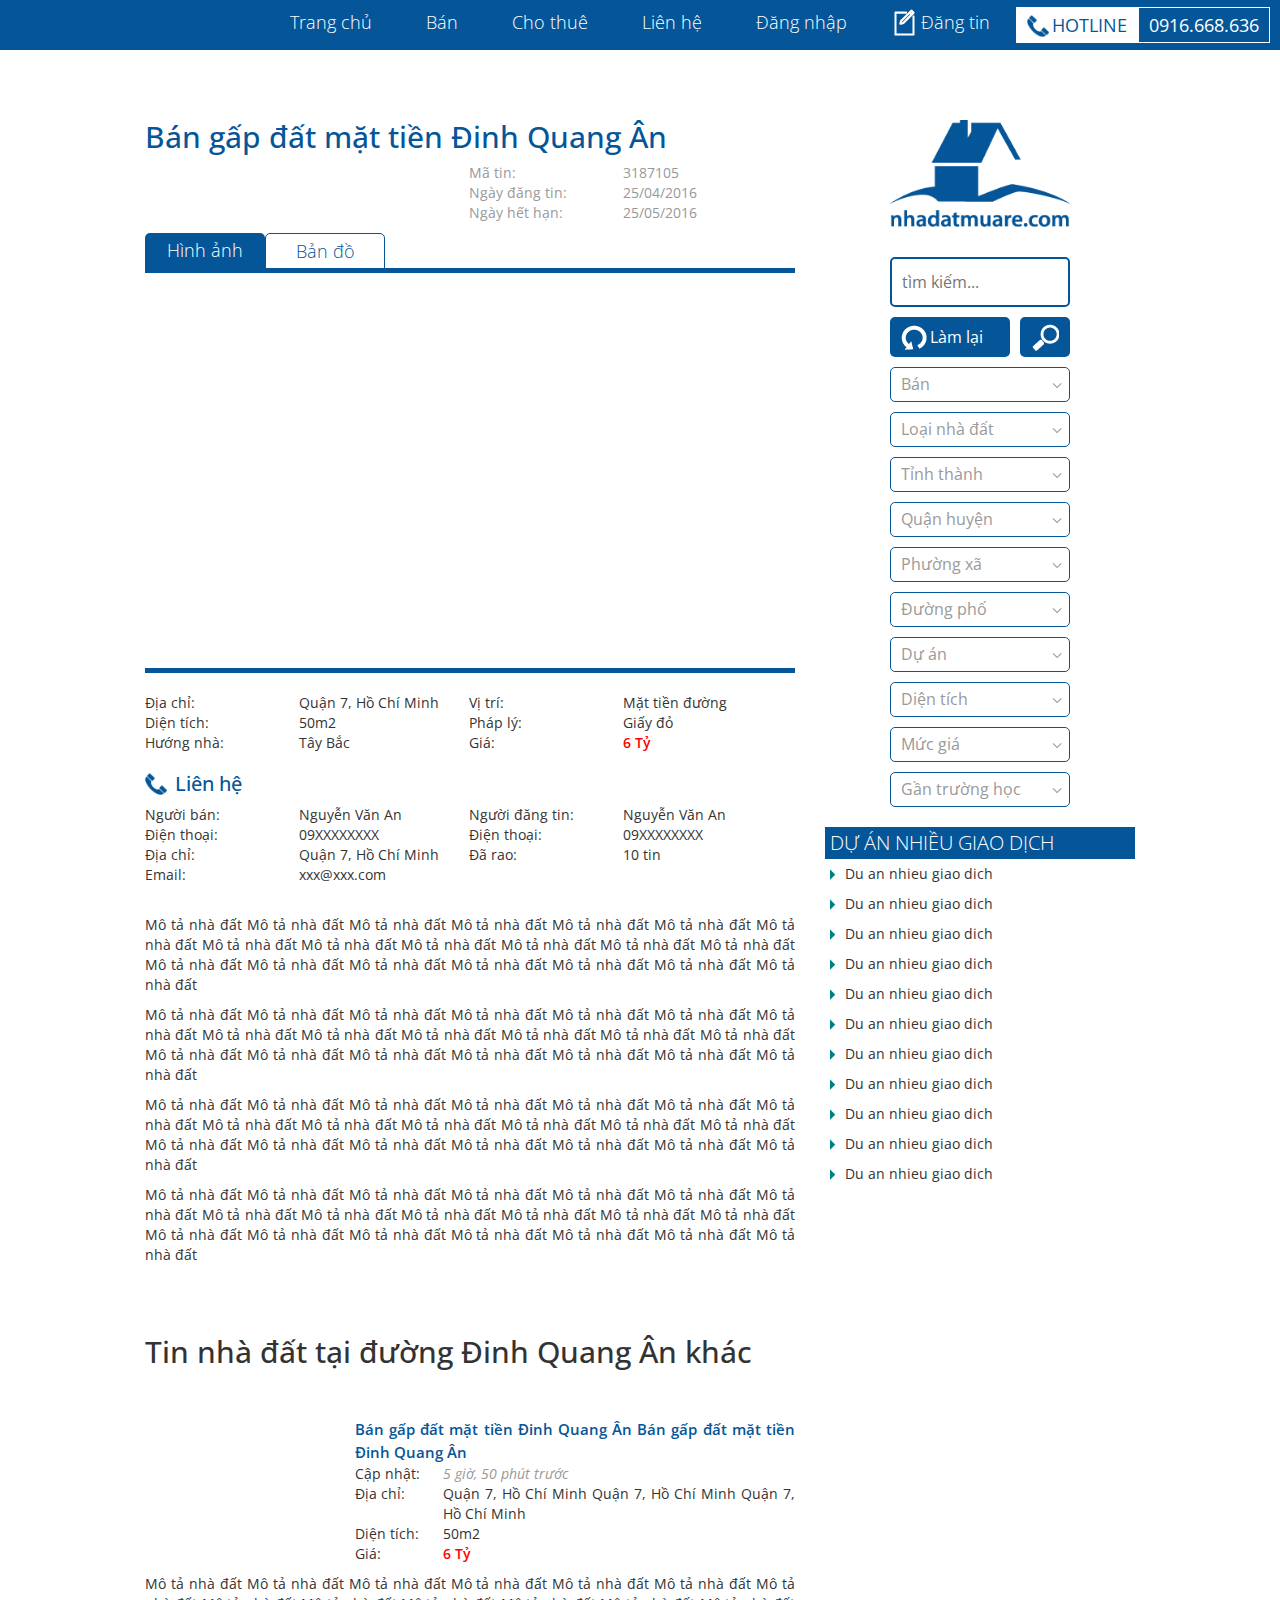
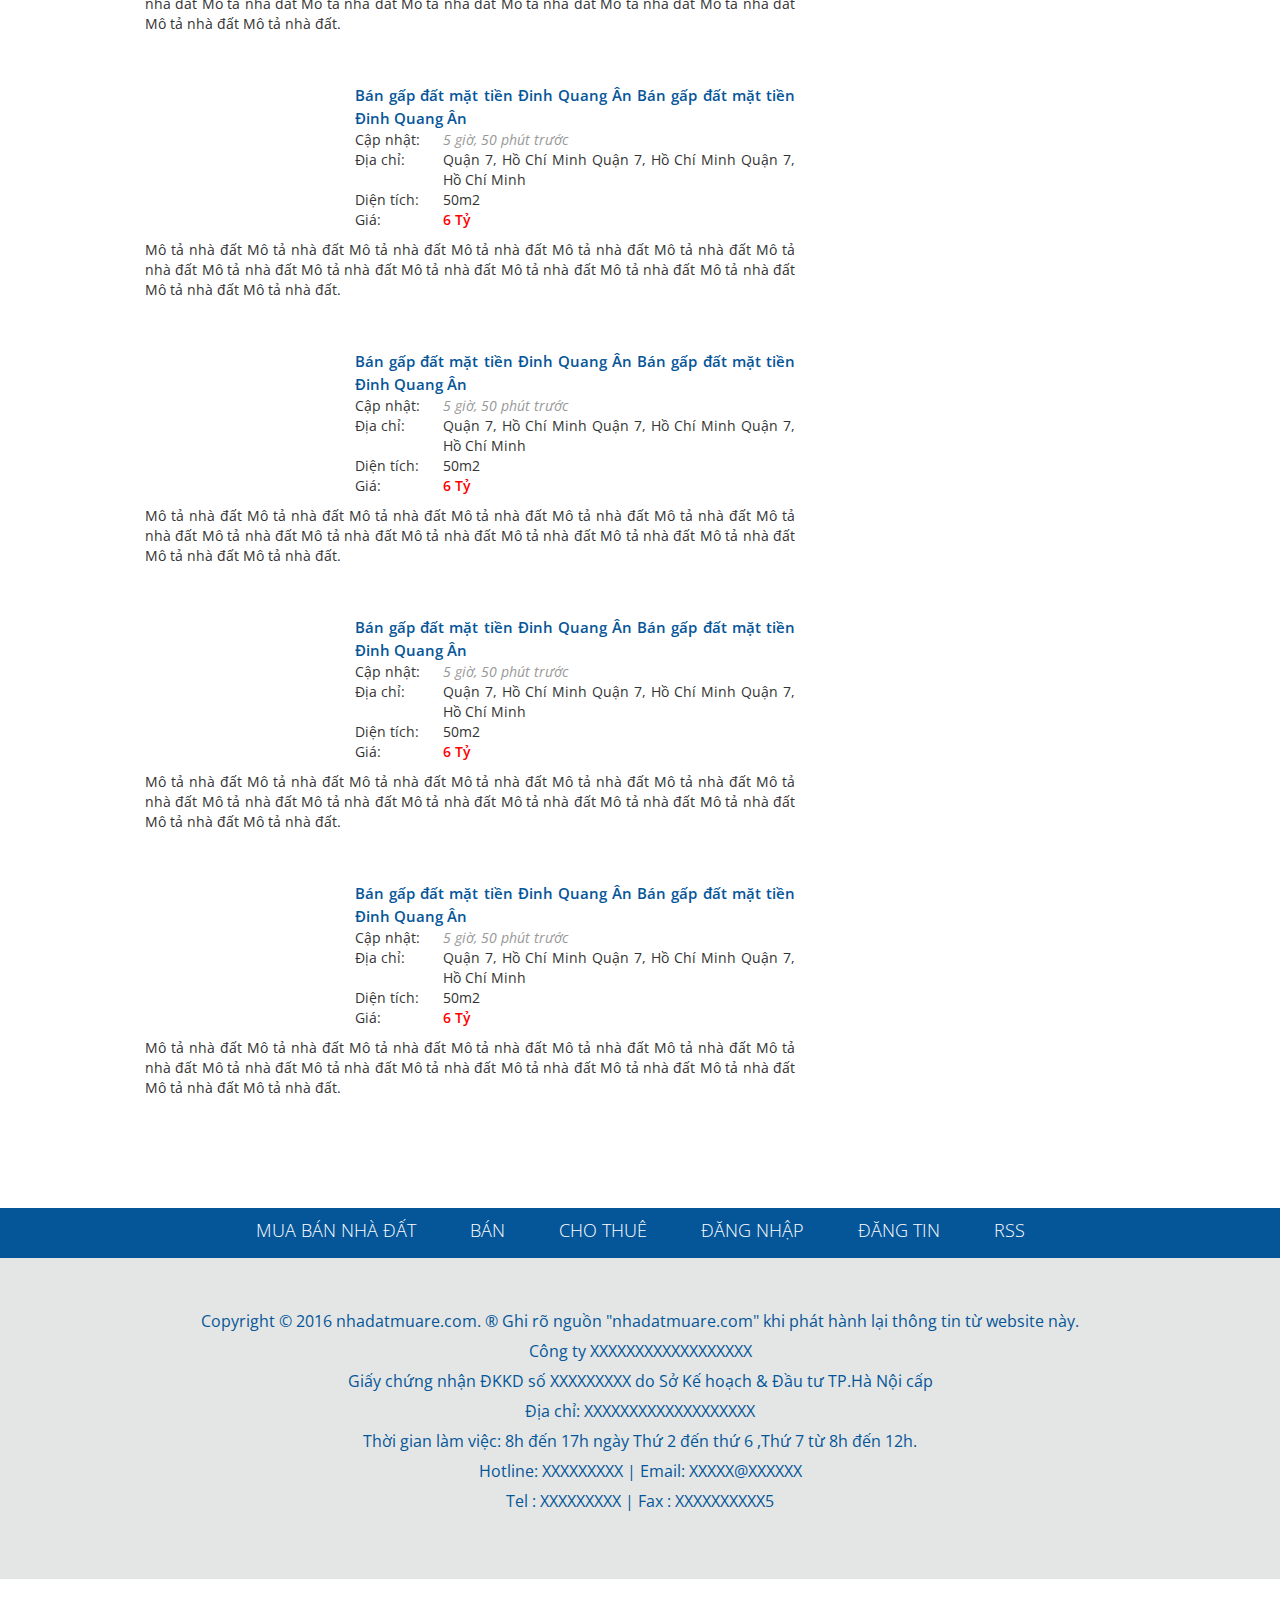
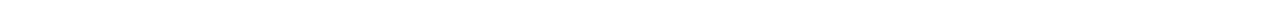
==== commit 0cb314b7: "logo, hotline" ====
--- a/details.html
+++ b/details.html
@@ -60,9 +60,12 @@
 		                    </li>
 		                    <li><a href="#">Liên hệ</a></li>
 		                    <li><a href="#">Đăng nhập</a></li>
-		                    <li><a id="post" href="#"><img src="images/new-file-icon.png">Đăng tin</a></li>
+		                    <li><a id="post" href="#">Đăng tin</a></li>
 		                </ul>
 		            </div>
+                    <div id="hotline">
+                        <span id="left">HOTLINE</span><span id="right">0916.668.636</span>
+                    </div>
 		        </div>
 
 			</div>	
@@ -128,14 +131,14 @@
 								</li>
 								<li>
 									<label>Giá:</label>
-									<span>6 Tỷ</span>
+									<span class="pricetag">6 Tỷ</span>
 								</li>
 							</ul>	
 						</div>
 
 
 						<!-- Liên hệ -->
-						<h3><img src="images/phone-call-icon.png">Liên hệ</h3>
+						<h3 id="contact">Liên hệ</h3>
 						<div>
 							<ul class="Info LeftColumn">
 								<li>
@@ -215,7 +218,7 @@
                                 </ul>
                             </div>	
                             <p>Mô tả nhà đất Mô tả nhà đất Mô tả nhà đất Mô tả nhà đất Mô tả nhà đất Mô tả nhà đất Mô tả nhà đất Mô tả nhà đất Mô tả nhà đất Mô tả nhà đất Mô tả nhà đất  Mô tả nhà đất Mô tả nhà đất Mô tả nhà đất Mô tả nhà đất.</p>	
-                            <div class="meo"></div>		
+                            		
                         </div>
 
                         <div class="News">
@@ -246,7 +249,7 @@
                                 </ul>
                             </div>	
                             <p>Mô tả nhà đất Mô tả nhà đất Mô tả nhà đất Mô tả nhà đất Mô tả nhà đất Mô tả nhà đất Mô tả nhà đất Mô tả nhà đất Mô tả nhà đất Mô tả nhà đất Mô tả nhà đất  Mô tả nhà đất Mô tả nhà đất Mô tả nhà đất Mô tả nhà đất.</p>	
-                            <div class="meo"></div>		
+                            		
                         </div>
 
                         <div class="News">
@@ -277,7 +280,7 @@
                                 </ul>
                             </div>	
                             <p>Mô tả nhà đất Mô tả nhà đất Mô tả nhà đất Mô tả nhà đất Mô tả nhà đất Mô tả nhà đất Mô tả nhà đất Mô tả nhà đất Mô tả nhà đất Mô tả nhà đất Mô tả nhà đất  Mô tả nhà đất Mô tả nhà đất Mô tả nhà đất Mô tả nhà đất.</p>	
-                            <div class="meo"></div>		
+                            		
                         </div>
 
                         <div class="News">
@@ -308,7 +311,7 @@
                                 </ul>
                             </div>	
                             <p>Mô tả nhà đất Mô tả nhà đất Mô tả nhà đất Mô tả nhà đất Mô tả nhà đất Mô tả nhà đất Mô tả nhà đất Mô tả nhà đất Mô tả nhà đất Mô tả nhà đất Mô tả nhà đất  Mô tả nhà đất Mô tả nhà đất Mô tả nhà đất Mô tả nhà đất.</p>	
-                            <div class="meo"></div>		
+                            		
                         </div>
 
                         <div class="News">
@@ -339,7 +342,7 @@
                                 </ul>
                             </div>	
                             <p>Mô tả nhà đất Mô tả nhà đất Mô tả nhà đất Mô tả nhà đất Mô tả nhà đất Mô tả nhà đất Mô tả nhà đất Mô tả nhà đất Mô tả nhà đất Mô tả nhà đất Mô tả nhà đất  Mô tả nhà đất Mô tả nhà đất Mô tả nhà đất Mô tả nhà đất.</p>	
-                            <div class="meo"></div>		
+                            		
                         </div>	
 						
 
@@ -349,7 +352,7 @@
 					<div class="DetailsPage">
 						<!-- logo -->
 						<div id="logo">
-							<img src="images/logo-moi.png" alt="nhadatmuare.com"/>
+							<img src="images/logo.png" alt="nhadatmuare.com"/>
 						</div>
 
 						<!-- Phần Vertical Search Area-->
--- a/style.css
+++ b/style.css
@@ -77,8 +77,35 @@
     background-color: #2895F0;
     border-bottom-width: 1px;
 }
-
-
+#nav #post {
+    background: url(images/new-file-icon.png) no-repeat left;
+    background-position: 13px 7px;
+    padding-left: 45px;
+}
+
+#nav #hotline {
+    position: absolute;
+    top: 13px;
+    right: 10px;
+}
+#nav #hotline span#left{
+    border: solid 1px #fff;
+    font-size: 18px;
+    font-weight: 400;
+    color: #055699;
+    padding: 5px 10px 5px 35px;
+    background-color: #fff;
+    background: url(images/phone-call-icon.png) no-repeat left white;
+    background-size: 22px 22px;
+    background-position: 10px 7px;
+}
+#nav #hotline span#right{
+    border: solid 1px #fff;
+    font-size: 18px;
+    font-weight: 400;
+    color: #fff;
+    padding: 5px 10px;
+}
  /*PHẦN JUMPBOTRON - SEARCH AREA */
 .jumbotron {
 	/*background-color: transparent;*/
@@ -228,7 +255,7 @@
 	font-style: italic;
 }
 
-.News .News_Info ul li .pricetag {
+.pricetag {
 	color: #FF0000;
 	font-weight: 600;
 }
@@ -366,7 +393,7 @@
 }
 .DetailsPage #Details #Tabs #MapTab {
 	position: absolute;
-	top: 2px;
+	top: 0px;
 	left: 120px;
 }
 
@@ -392,8 +419,13 @@
 	padding-left: 0px;
 	float: left;
 }
-.DetailsPage h3 {
+.DetailsPage h3#contact {
+    padding-left: 30px;
 	font-size: 20px;
+    color: #055699;
+    background: url(images/phone-call-icon.png) no-repeat left white;
+    background-size: 22px 22px;
+    /*background-position: 10px 7px;*/
 }
 .DetailsPage .DetailsInfo {
 	margin-top: 50px;
@@ -409,8 +441,8 @@
 	margin-top: 70px;
 }
 .DetailsPage #logo img {
-	width: 100%;
-	height: auto;
+	width: 180px;
+
 }
 
 #Vertical_SearchArea {
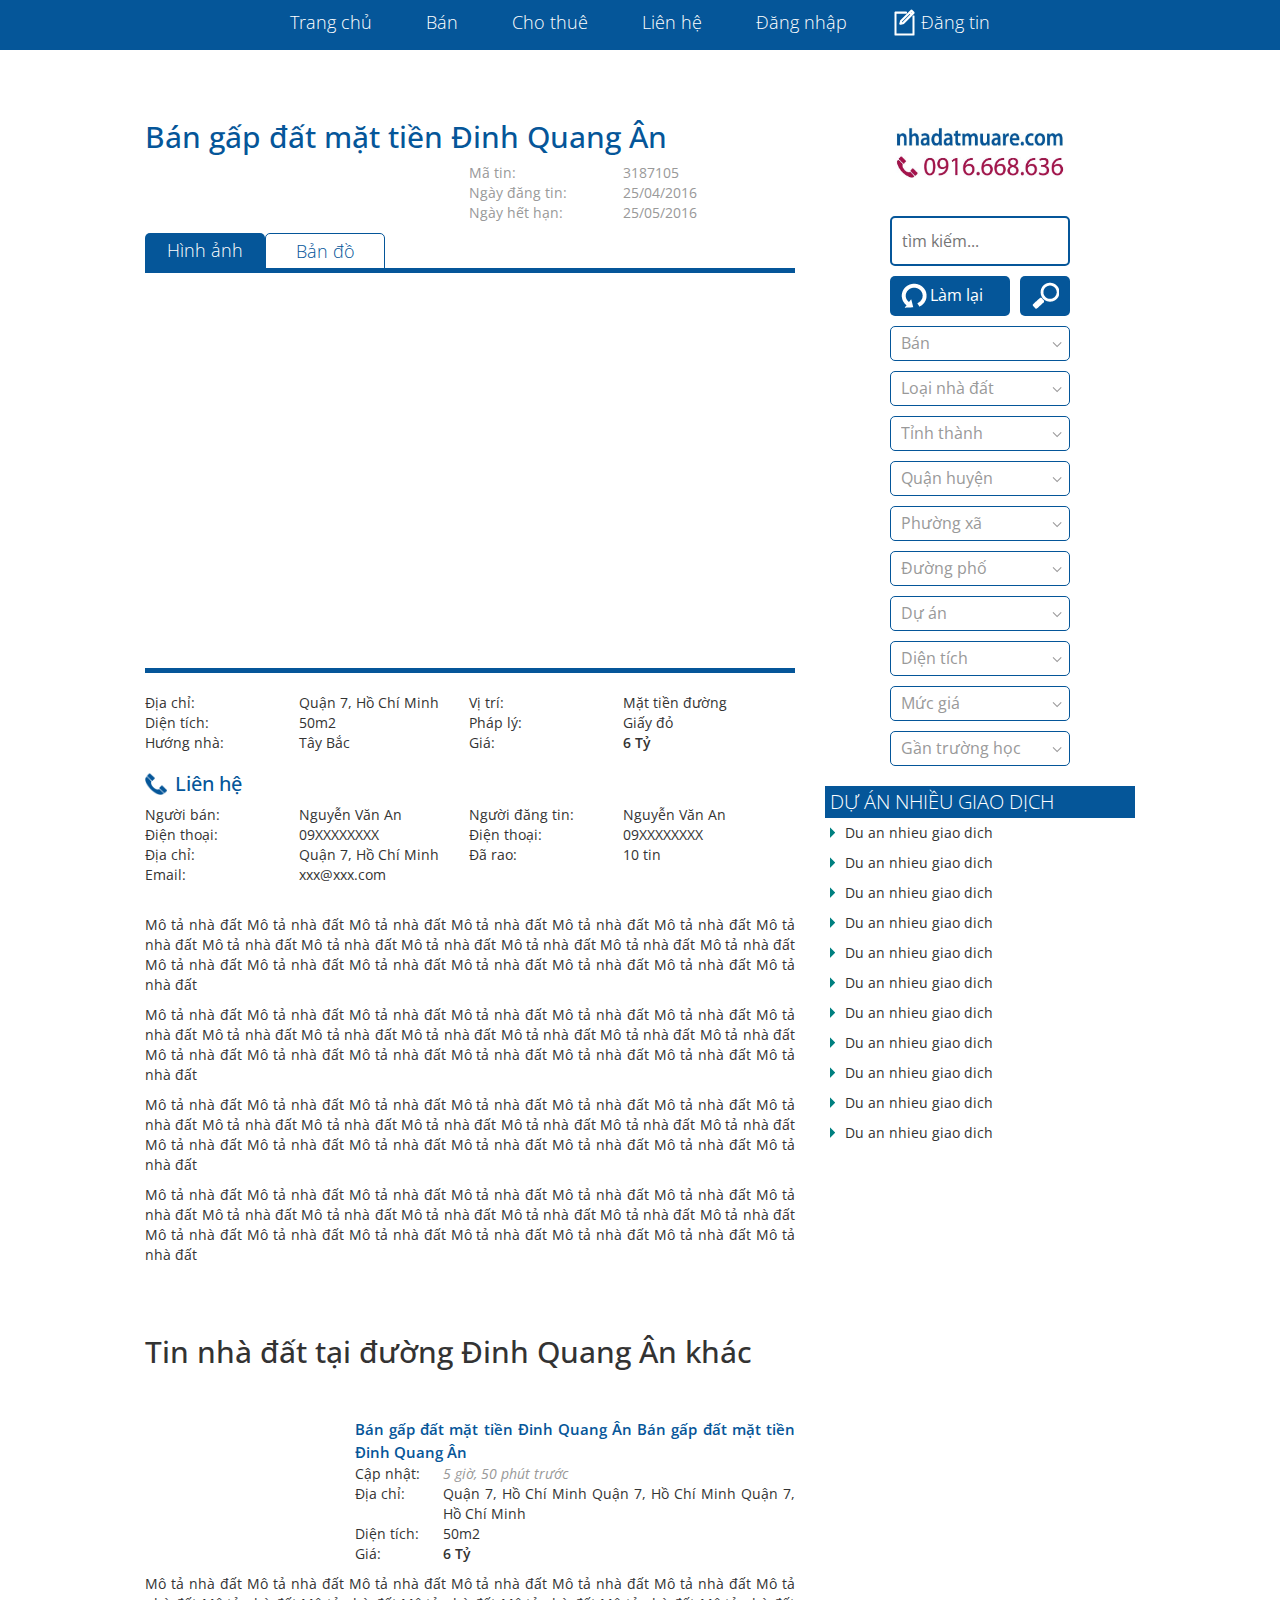
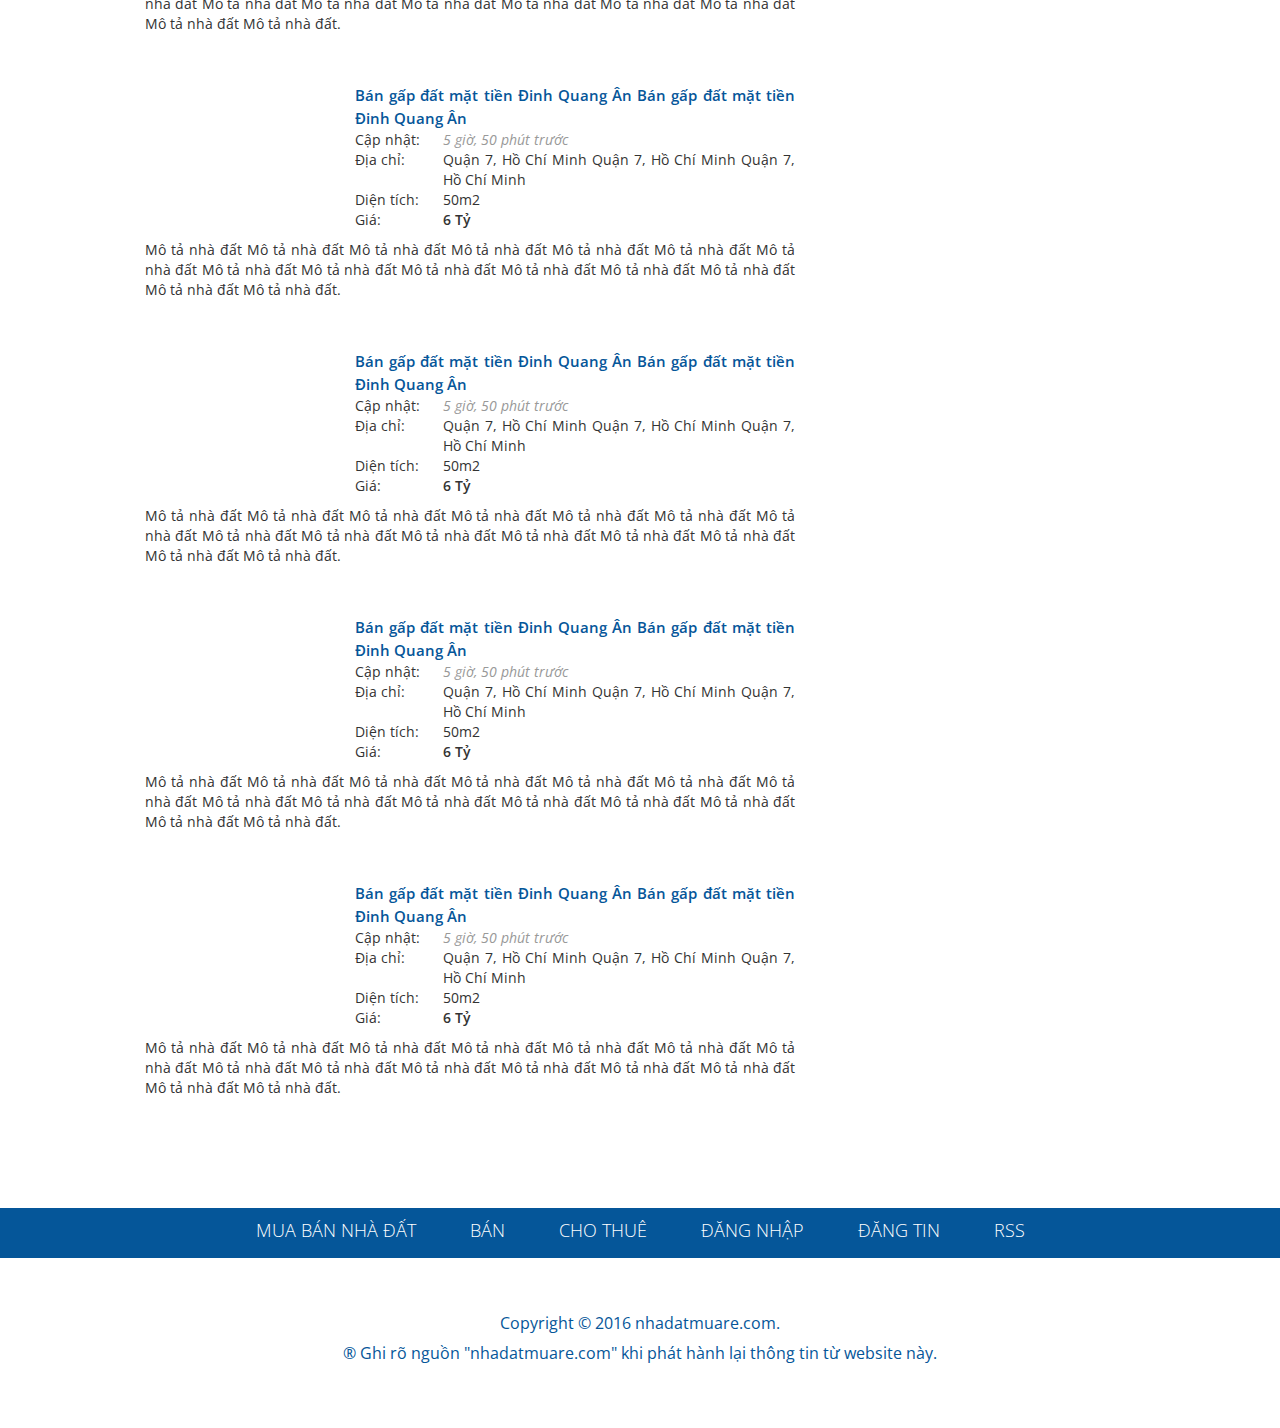
==== commit 92f9be7a: "jumbotron" ====
--- a/details.html
+++ b/details.html
@@ -63,9 +63,10 @@
 		                    <li><a id="post" href="#">Đăng tin</a></li>
 		                </ul>
 		            </div>
-                    <div id="hotline">
+            
+                    <!--<div id="hotline">
                         <span id="left">HOTLINE</span><span id="right">0916.668.636</span>
-                    </div>
+                    </div>-->
 		        </div>
 
 			</div>	
@@ -352,7 +353,7 @@
 					<div class="DetailsPage">
 						<!-- logo -->
 						<div id="logo">
-							<img src="images/logo.png" alt="nhadatmuare.com"/>
+							<img src="images/logo-1.JPG" alt="nhadatmuare.com"/>
 						</div>
 
 						<!-- Phần Vertical Search Area-->
@@ -445,14 +446,8 @@
 		            </div>
 		        </div>
 
-				<div class="jumbotron" id="FooterJumbotron">
-					<p>Copyright © 2016 nhadatmuare.com. ® Ghi rõ nguồn "nhadatmuare.com" khi phát hành lại thông tin từ website này.<br>
-					Công ty XXXXXXXXXXXXXXXXXX<br>
-					Giấy chứng nhận ĐKKD số XXXXXXXXX do Sở Kế hoạch & Đầu tư TP.Hà Nội cấp<br>
-					Địa chỉ: XXXXXXXXXXXXXXXXXXX<br>
-					Thời gian làm việc: 8h đến 17h ngày Thứ 2 đến thứ 6 ,Thứ 7 từ 8h đến 12h.<br>
-					Hotline: XXXXXXXXX | Email: XXXXX@XXXXXX<br>
-					Tel : XXXXXXXXX | Fax : XXXXXXXXXX5</p>
+				<div id="FooterJumbotron">
+					<p>Copyright © 2016 nhadatmuare.com. <br>® Ghi rõ nguồn "nhadatmuare.com" khi phát hành lại thông tin từ website này.</p>
 
 			    </div>	
 
--- a/style.css
+++ b/style.css
@@ -108,8 +108,11 @@
 }
  /*PHẦN JUMPBOTRON - SEARCH AREA */
 .jumbotron {
-	/*background-color: transparent;*/
-	background-color: #E4E6E5;
+	/*background-color: transparent;
+	background-color: #E4E6E5;*/
+    background: url(images/IMG_0140.JPG) no-repeat center white;
+    background-size: 100% auto;
+    background-position: 0px;
 }
 
 #logo img {
@@ -256,7 +259,7 @@
 }
 
 .pricetag {
-	color: #FF0000;
+	/*color: #CC0000;*/
 	font-weight: 600;
 }
 
@@ -309,6 +312,9 @@
 /*FOOTER*/
 #Footer {
 	margin-top: 100px;
+}
+#FooterJumbotron {
+    padding: 50px 0px;
 }
 #FooterJumbotron p {
     font-size: 16px;
